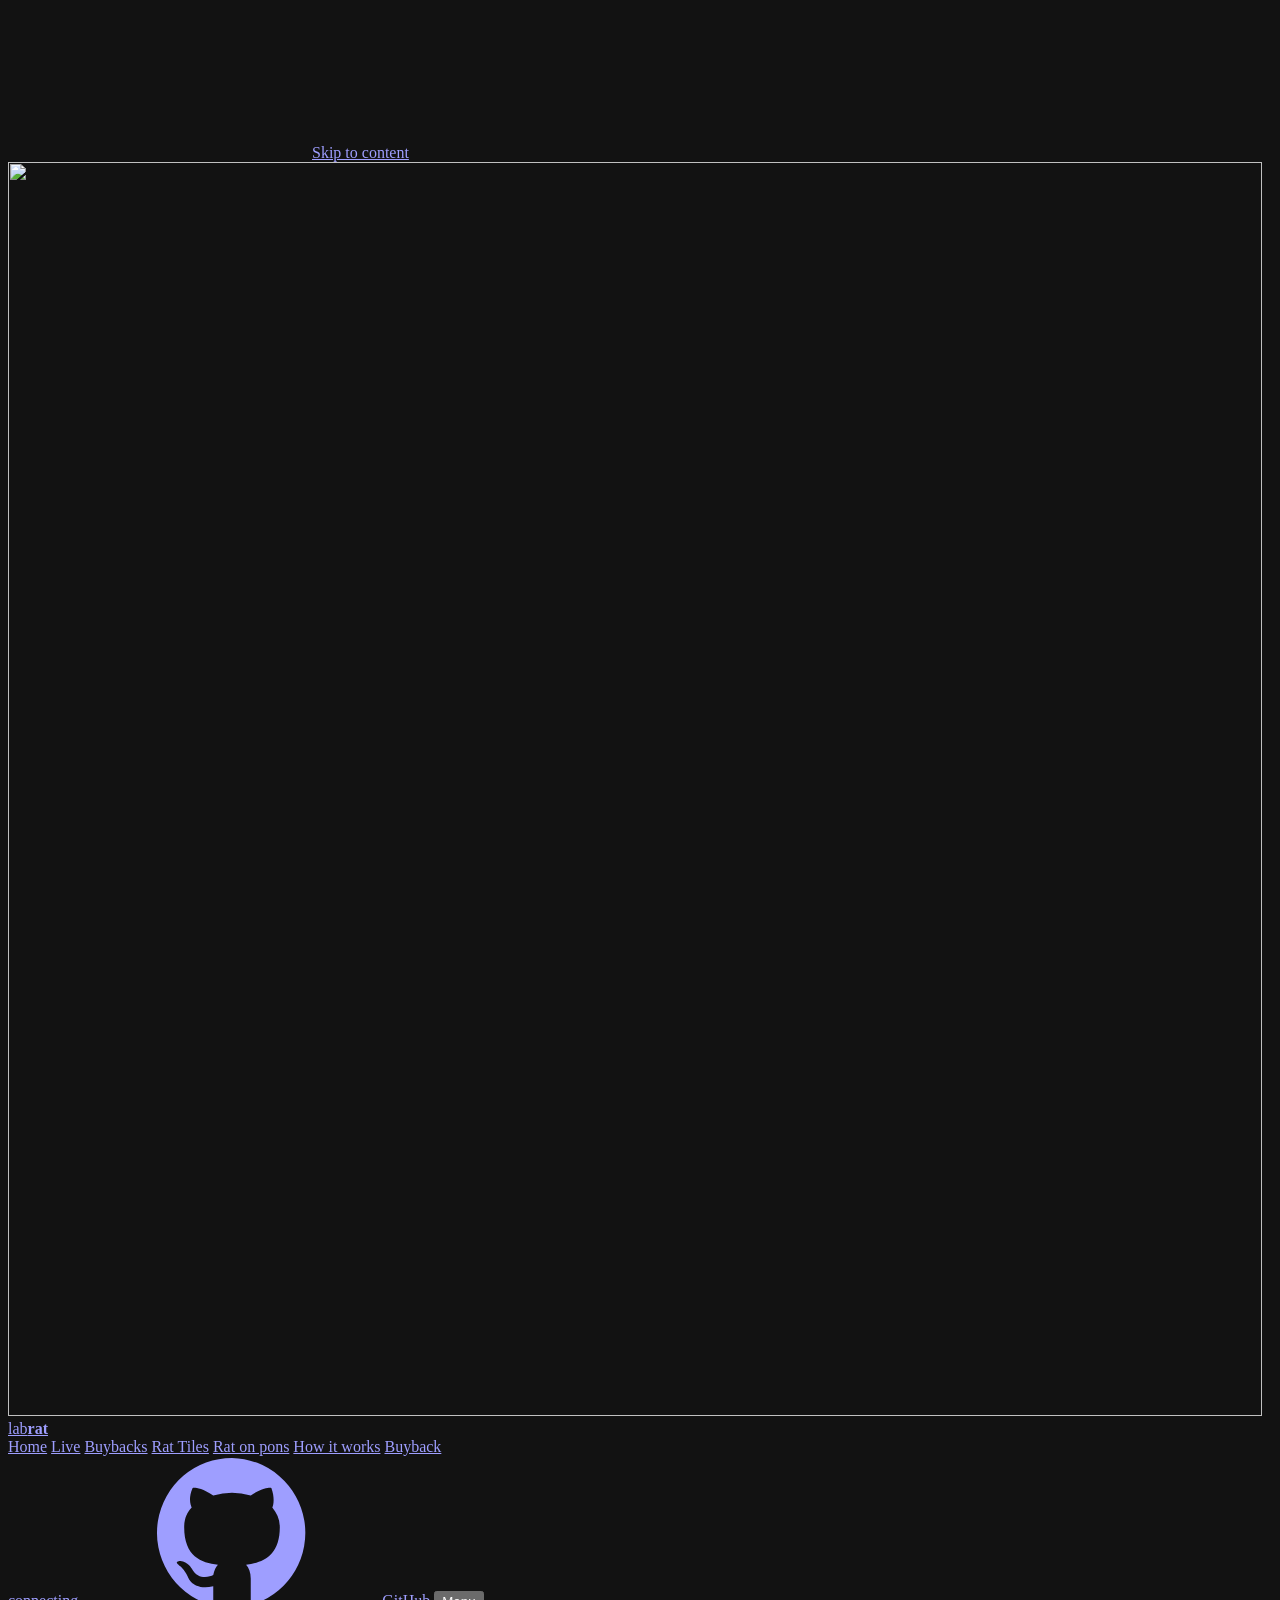
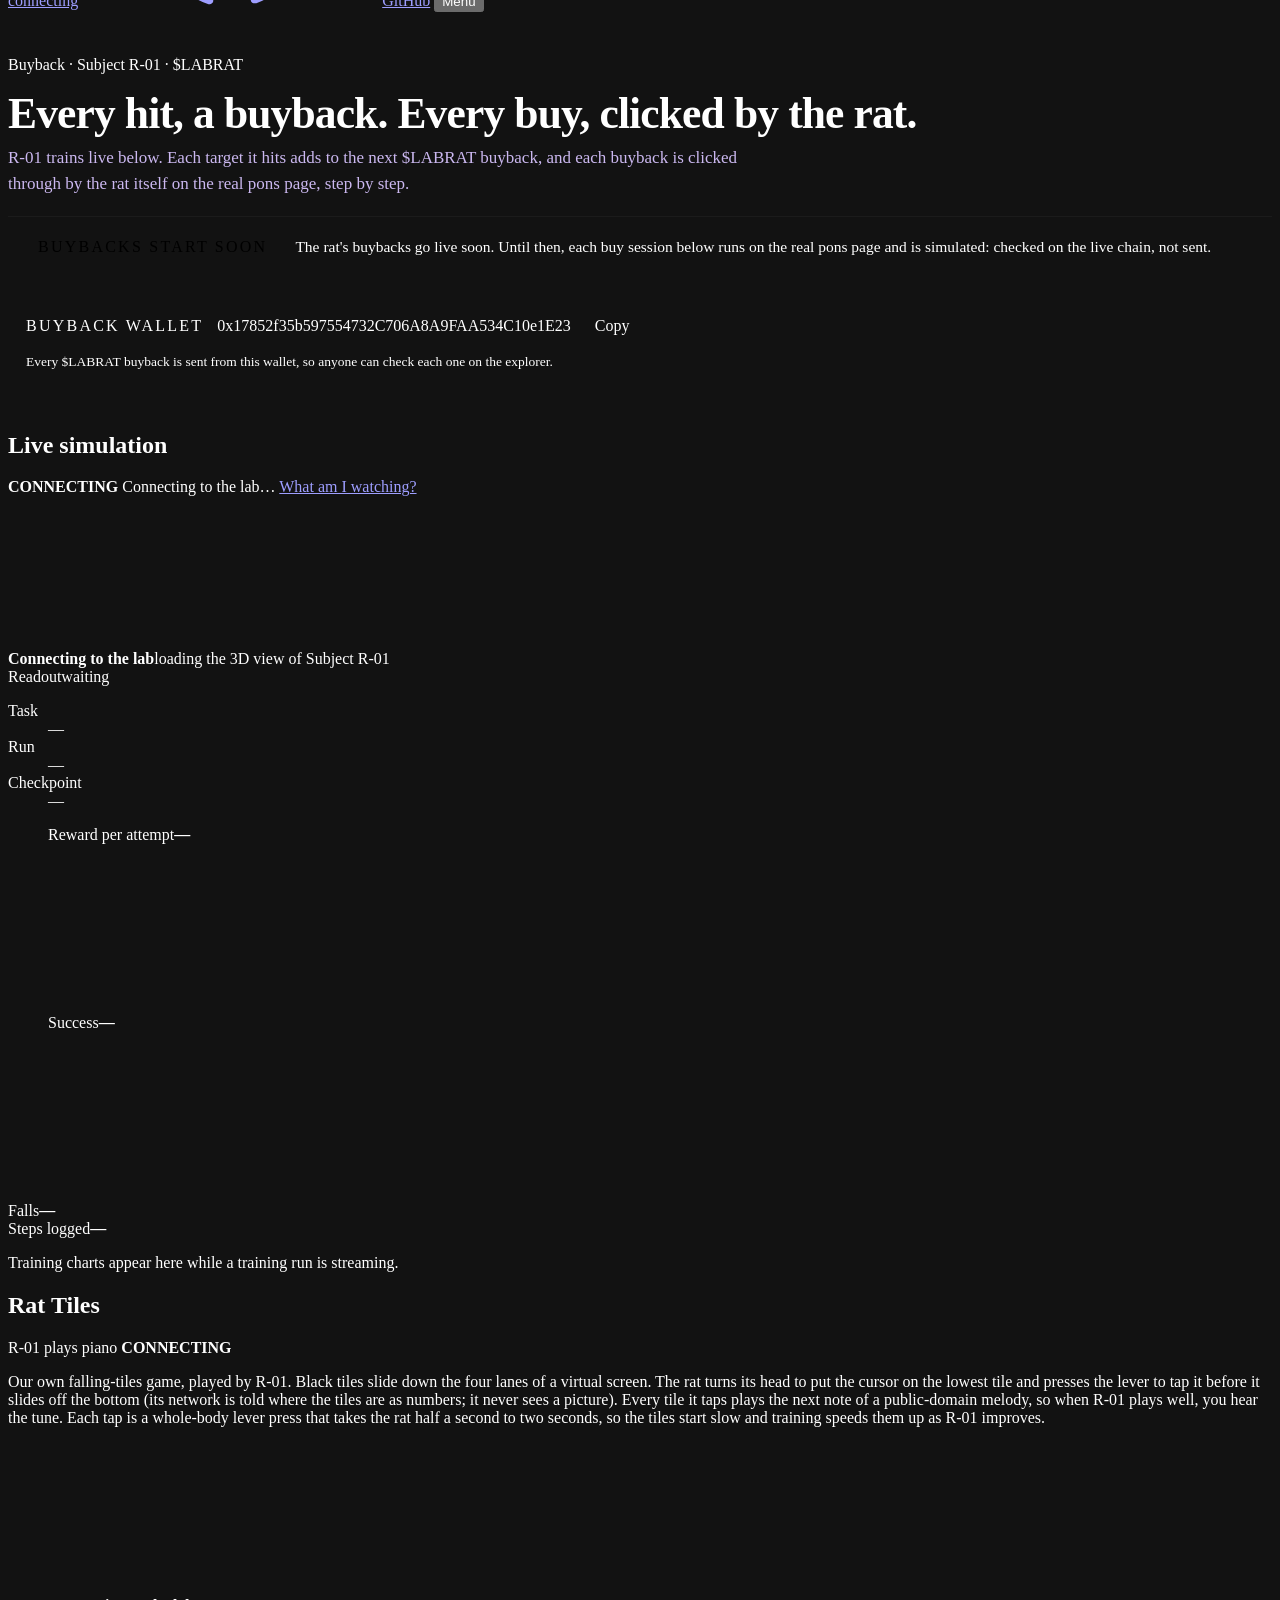
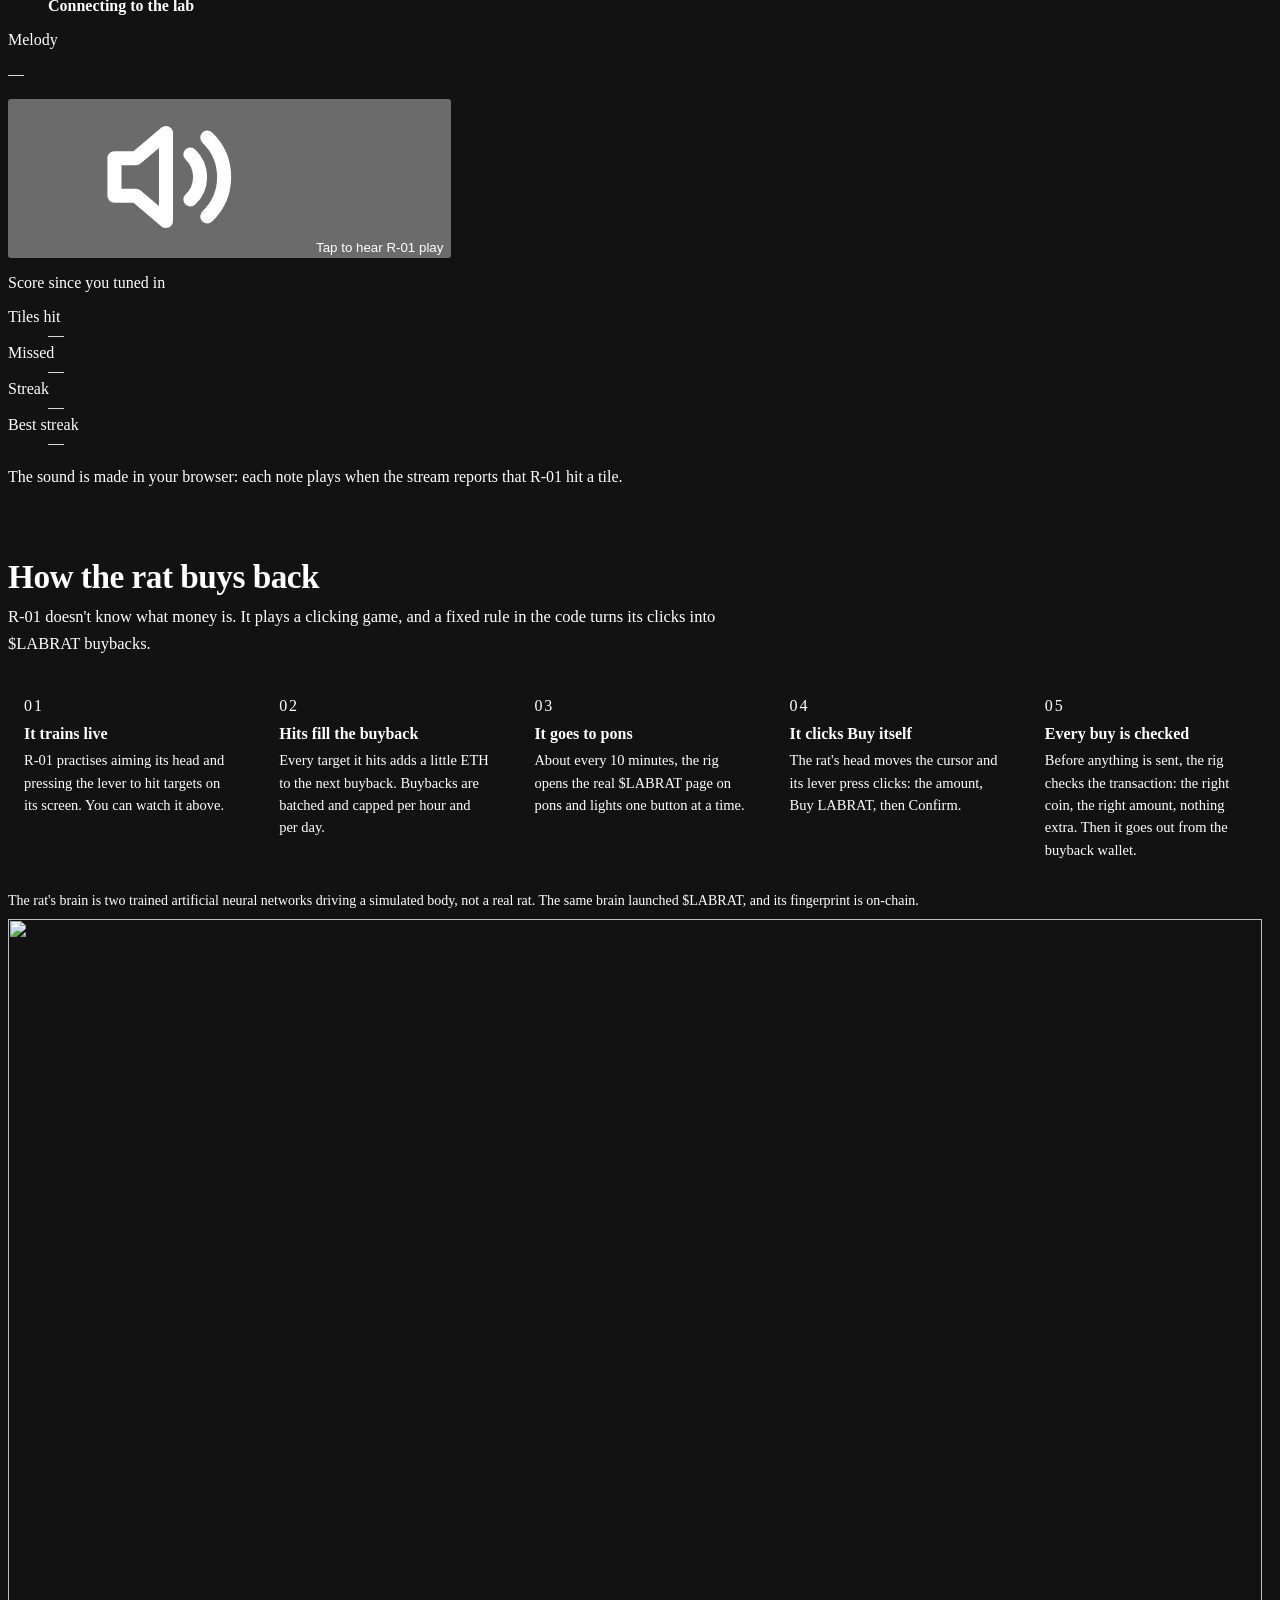
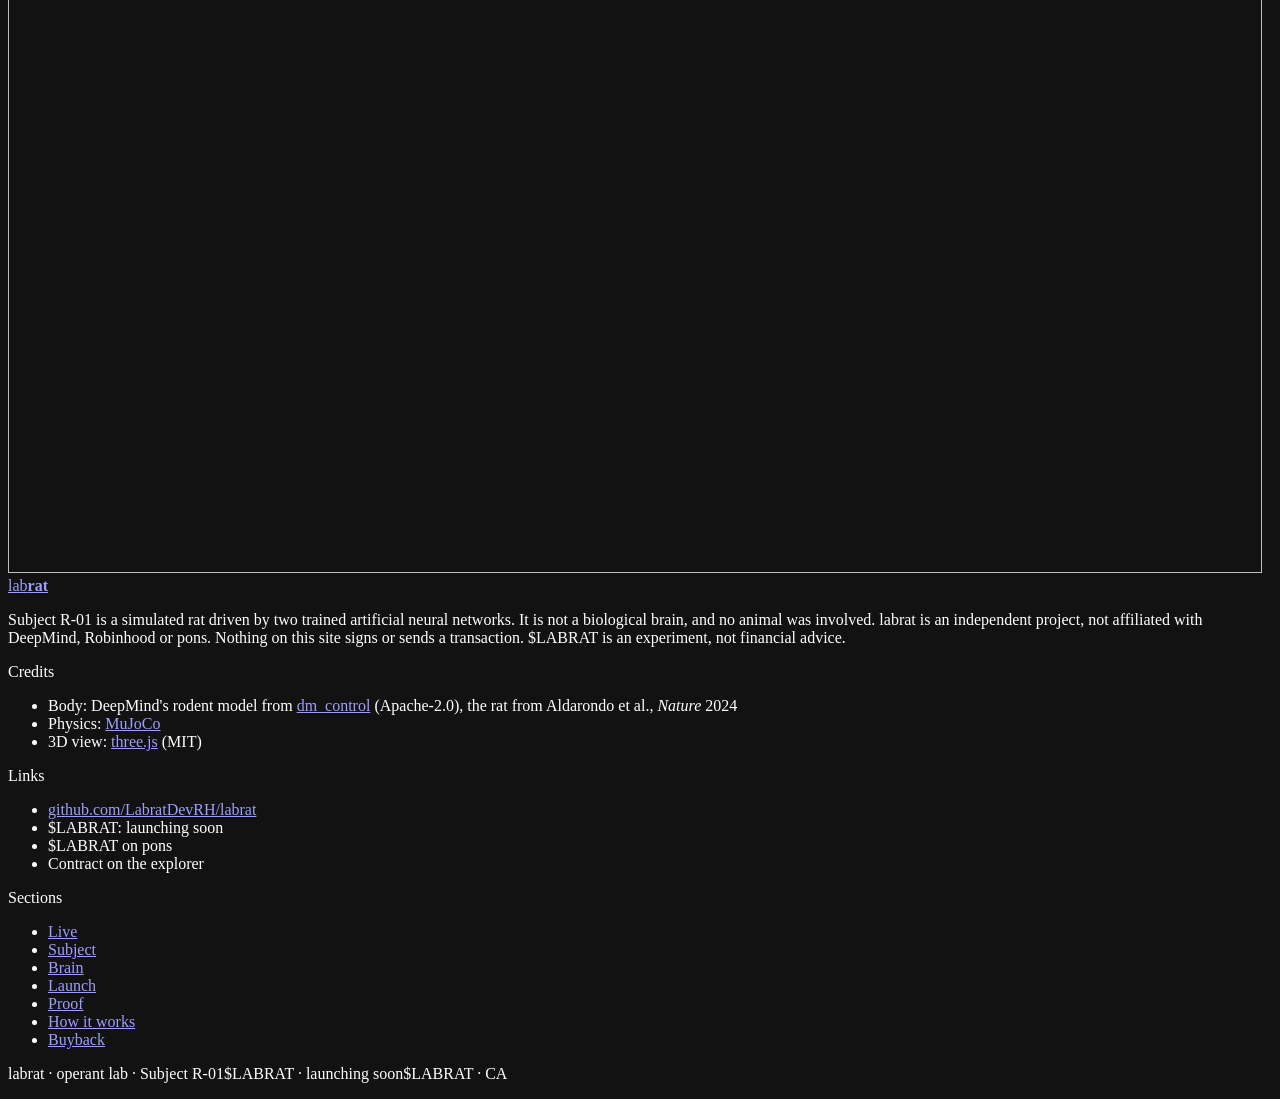
==== site/buyback/index.html @ 7616edbe "feat(site): /buyback page with the Rat Tiles piano panel The trial page becomes /buyback (vercel.jso" ====
<!doctype html>
<html lang="en">
<head>
<meta charset="utf-8">
<base href="/">
<meta name="viewport" content="width=device-width,initial-scale=1,viewport-fit=cover">
<title>labrat · buyback</title>
<meta name="description" content="Rat buybacks for $LABRAT: every target R-01 hits while it trains adds to the next buyback, and the rat clicks each buy through itself on pons. Buybacks start soon.">
<meta name="theme-color" content="#000000">
<meta name="color-scheme" content="dark">
<meta property="og:type" content="website">
<meta property="og:site_name" content="labrat">
<meta property="og:title" content="labrat · a virtual rat launches a coin">
<meta property="og:description" content="A simulated rat with a brain of two trained neural networks. Its head is the mouse, a lever press is the click. It launches $LABRAT on pons itself: every click is the rat's.">
<meta property="og:image" content="https://lab-rat.net/assets/labrat-logo.jpg">
<meta property="og:image:type" content="image/jpeg">
<meta property="og:image:width" content="1254">
<meta property="og:image:height" content="1254">
<meta property="og:image:alt" content="The labrat logo: a pixel-art rat in yellow, pink and violet on black">
<meta name="twitter:card" content="summary">
<meta name="twitter:title" content="labrat · a virtual rat launches a coin">
<meta name="twitter:description" content="A simulated rat with a brain of two trained neural networks. Its head is the mouse, a lever press is the click. It launches $LABRAT on pons itself.">
<meta name="twitter:image" content="https://lab-rat.net/assets/labrat-logo.jpg">
<meta name="twitter:image:alt" content="The labrat logo: a pixel-art rat in yellow, pink and violet on black">
<link rel="icon" href="assets/labrat-logo.jpg" type="image/jpeg">
<link rel="apple-touch-icon" href="assets/labrat-logo.jpg">
<link rel="preconnect" href="https://fonts.googleapis.com">
<link rel="preconnect" href="https://fonts.gstatic.com" crossorigin>
<link rel="stylesheet" href="https://fonts.googleapis.com/css2?family=JetBrains+Mono:wght@400;500;600;700&family=Space+Grotesk:wght@400;500;600;700&display=swap">
<link rel="stylesheet" href="css/site.css">
<script>document.documentElement.classList.add('js');</script>
<script type="importmap">
{ "imports": {
  "three": "https://cdn.jsdelivr.net/npm/three@0.160.0/build/three.module.js"
}, "integrity": {
  "https://cdn.jsdelivr.net/npm/three@0.160.0/build/three.module.js": "sha384-61S/Nu32S3E5+n+KpCOTb2eRYps6fVKm+9Gz1QBvSePFthb46f063Aa/qe/lykFZ"
} }
</script>
<link rel="modulepreload" href="js/live.js">
<link rel="modulepreload" href="https://cdn.jsdelivr.net/npm/three@0.160.0/build/three.module.js" integrity="sha384-61S/Nu32S3E5+n+KpCOTb2eRYps6fVKm+9Gz1QBvSePFthb46f063Aa/qe/lykFZ" crossorigin="anonymous">
<script src="config.js"></script>
<script src="coin.js"></script>
<script src="buyback.js"></script>
<script>/* which coin state to show before site.js fills it in: "live" only with a real contract address in coin.js */
(function () { var c = window.LABRAT_COIN;
  document.documentElement.setAttribute('data-coin', c && /^0x[0-9a-fA-F]{40}$/.test(String(c.address || '')) ? 'live' : 'soon'); })();</script>
<script type="module" src="js/site.js"></script>
<style>.trial-hd{padding-top:28px;padding-bottom:6px}.trial-h{font-size:clamp(26px,3.4vw,44px);line-height:1.08;letter-spacing:-.02em;margin:10px 0 8px}.trial-lead{max-width:760px;color:var(--dim,#cbb8f0);font-size:17px;line-height:1.55;margin:0 0 18px}</style>
<style>
.bbk-banner{display:flex;flex-wrap:wrap;align-items:center;gap:12px 16px;margin:4px 0 18px;padding:14px 18px;border-radius:var(--r);
  background:var(--glass-hi);border:1px solid var(--line);box-shadow:inset 0 1px 0 rgba(255,255,255,.04)}
.bbk-pill{font:600 12px/1 var(--mono);letter-spacing:.14em;text-transform:uppercase;color:#000;background:var(--warm);
  padding:8px 12px;border-radius:999px;white-space:nowrap}
.bbk-banner p{margin:0;color:var(--dim);font-size:15.5px;line-height:1.5;flex:1 1 380px}
.bbk-wallet{display:flex;flex-wrap:wrap;align-items:center;gap:10px 14px;margin:0 0 22px;padding:14px 18px;border-radius:var(--r);
  background:var(--glass);border:1px solid var(--line-soft)}
.bbk-k{font:600 11.5px/1 var(--mono);letter-spacing:.14em;text-transform:uppercase;color:var(--muted)}
.bbk-addr{font:500 14.5px/1.3 var(--mono);color:var(--goldy);word-break:break-all;text-decoration:none}
.bbk-addr:hover{text-decoration:underline}
.bbk-copy{font:600 12px/1 var(--mono);color:var(--ink);background:transparent;border:1px solid var(--line);border-radius:4px;
  padding:7px 10px;cursor:pointer}
.bbk-copy:hover{border-color:var(--gold)}
.bbk-note{flex:1 1 100%;margin:2px 0 0;color:var(--muted);font-size:13.5px}
.bbk-sec{padding:56px 0 10px}
.bbk-sec h2{font-size:clamp(24px,2.6vw,34px);letter-spacing:-.015em;margin:0 0 8px}
.bbk-sec .bbk-lead{max-width:780px;color:var(--dim);font-size:16.5px;line-height:1.6;margin:0 0 22px}
.bbk-steps{list-style:none;counter-reset:s;display:grid;grid-template-columns:repeat(auto-fit,minmax(210px,1fr));gap:12px;margin:0;padding:0}
.bbk-steps li{counter-increment:s;position:relative;padding:18px 16px 16px;border-radius:var(--r);background:var(--glass);border:1px solid var(--line-soft)}
.bbk-steps li::before{content:counter(s,decimal-leading-zero);display:block;font:600 12px/1 var(--mono);letter-spacing:.12em;color:var(--gold);margin-bottom:10px}
.bbk-steps b{display:block;color:var(--ink);font-size:16px;margin-bottom:6px}
.bbk-steps span{color:var(--dim);font-size:14.5px;line-height:1.55}
.bbk-fine{margin:16px 0 0;color:var(--muted);font-size:14px}
.bbk-piano{display:grid;grid-template-columns:minmax(0,1.2fr) minmax(0,1fr);gap:18px;align-items:stretch}
.bbk-card{padding:18px;border-radius:var(--r);background:var(--glass);border:1px solid var(--line-soft)}
.bbk-card p{margin:0 0 10px;color:var(--dim);font-size:15px;line-height:1.6}
.bbk-lanes{display:grid;grid-template-columns:repeat(4,1fr);gap:6px;height:180px}
.bbk-lanes i{position:relative;border-radius:4px;background:rgba(255,255,255,.03);border:1px solid var(--line-soft);overflow:hidden}
.bbk-lanes i::after{content:"";position:absolute;left:8%;right:8%;height:34%;border-radius:3px;background:#0b0714;
  border:1px solid var(--magenta);box-shadow:0 0 0 1px rgba(214,12,148,.25)}
.bbk-lanes i:nth-child(1)::after{top:8%}.bbk-lanes i:nth-child(2)::after{top:48%}.bbk-lanes i:nth-child(3)::after{top:26%}.bbk-lanes i:nth-child(4)::after{top:62%}
.bbk-soon{display:inline-block;margin-top:6px;font:600 11.5px/1 var(--mono);letter-spacing:.14em;text-transform:uppercase;color:var(--gold)}
@media (max-width:760px){.bbk-piano{grid-template-columns:1fr}.bbk-lanes{height:130px}}
</style>
</head>
<body>

<!-- shared drawing defs: the logo-palette gradients and the icons (kept out of layout, not display:none, so gradients resolve) -->
<svg class="defs" aria-hidden="true" focusable="false">
  <defs>
    <linearGradient id="g-mark" x1="0" y1="0" x2="1" y2="0">
      <stop offset="0" stop-color="#8808B5"/><stop offset=".35" stop-color="#D60C94"/>
      <stop offset=".65" stop-color="#EA3560"/><stop offset="1" stop-color="#F5AC29"/></linearGradient>
    <linearGradient id="g-ramp" x1="0" y1="0" x2="1" y2="0">
      <stop offset="0" stop-color="#4B04C4"/><stop offset=".22" stop-color="#8808B5"/><stop offset=".45" stop-color="#D60C94"/>
      <stop offset=".62" stop-color="#EA3560"/><stop offset=".78" stop-color="#E86E3D"/><stop offset=".9" stop-color="#F5AC29"/>
      <stop offset="1" stop-color="#FCF010"/></linearGradient>
    <linearGradient id="g-gold" x1="0" y1="0" x2="1" y2="0">
      <stop offset="0" stop-color="#E86E3D"/><stop offset=".55" stop-color="#F5AC29"/><stop offset="1" stop-color="#FCF010"/></linearGradient>
    <radialGradient id="g-glow"><stop offset="0" stop-color="#FFF40F" stop-opacity=".9"/><stop offset=".35" stop-color="#F5AC29" stop-opacity=".45"/>
      <stop offset="1" stop-color="#E86E3D" stop-opacity="0"/></radialGradient>
    <radialGradient id="g-glow-m"><stop offset="0" stop-color="#D60C94" stop-opacity=".7"/><stop offset="1" stop-color="#8808B5" stop-opacity="0"/></radialGradient>
    <symbol id="i-ext" viewBox="0 0 16 16"><path d="M6 3h7v7M13 3 4 12" fill="none" stroke="currentColor" stroke-width="1.6" stroke-linecap="round" stroke-linejoin="round"/></symbol>
    <symbol id="i-gh" viewBox="0 0 16 16"><path fill="currentColor" d="M8 .2a8 8 0 0 0-2.5 15.6c.4 0 .5-.2.5-.4v-1.5c-2.2.5-2.7-1-2.7-1-.4-.9-.9-1.2-.9-1.2-.7-.5.1-.5.1-.5.8.1 1.2.8 1.2.8.7 1.3 1.9.9 2.3.7.1-.5.3-.9.5-1.1-1.8-.2-3.6-.9-3.6-4 0-.9.3-1.6.8-2.1-.1-.2-.4-1 .1-2.1 0 0 .7-.2 2.2.8a7.4 7.4 0 0 1 4 0c1.5-1 2.2-.8 2.2-.8.4 1.1.2 1.9.1 2.1.5.6.8 1.3.8 2.1 0 3.1-1.9 3.8-3.6 4 .3.3.5.8.5 1.5v2.2c0 .2.1.5.6.4A8 8 0 0 0 8 .2Z"/></symbol>
    <symbol id="i-copy" viewBox="0 0 16 16"><g fill="none" stroke="currentColor" stroke-width="1.5"><rect x="5.5" y="5.5" width="8" height="8" rx="1.5"/><path d="M10.5 5.5V3.9c0-.8-.6-1.4-1.4-1.4H3.9c-.8 0-1.4.6-1.4 1.4v5.2c0 .8.6 1.4 1.4 1.4h1.6"/></g></symbol>
    <symbol id="i-check" viewBox="0 0 16 16"><path d="m3.5 8.4 2.9 2.9 6.1-6.6" fill="none" stroke="currentColor" stroke-width="2" stroke-linecap="round" stroke-linejoin="round"/></symbol>
    <symbol id="i-sound" viewBox="0 0 16 16"><g fill="none" stroke="currentColor" stroke-width="1.5" stroke-linecap="round" stroke-linejoin="round"><path d="M2.5 6h2.3L8 3.3v9.4L4.8 10H2.5z"/><path d="M10.6 5.6a3.3 3.3 0 0 1 0 4.8M12.4 3.8a5.8 5.8 0 0 1 0 8.4"/></g></symbol>
  </defs>
</svg>

<a class="skip" href="/buyback#main">Skip to content</a>

<div class="sky" aria-hidden="true"><i class="neb n1"></i><i class="neb n2"></i><i class="neb n3"></i><i class="stars"></i></div>

<header class="nav" id="nav">
  <div class="nav-in">
    <a class="brand" href="/" aria-label="labrat, home">
      <img class="brand-mark" src="assets/labrat-logo.jpg" width="1254" height="1254" alt="" decoding="async">
      <span class="brand-word">lab<b>rat</b></span>
    </a>
    <nav class="links" id="links" aria-label="Sections">
      <a href="/">Home</a>
      <a href="/buyback#live">Live</a>
      <a href="/buyback#buybacks">Buybacks</a>
      <a href="/buyback#piano">Rat Tiles</a>
      <a href="/buyback#rat-on-pons">Rat on pons</a>
      <a href="/buyback#how">How it works</a>
      <a href="/buyback" aria-current="page">Buyback</a>
    </nav>
    <a class="nav-status conn" id="nav-status" href="/buyback#live" title="Status of the live panel"><i></i><span id="nav-status-t">connecting</span></a>
    <a class="nav-gh" href="https://github.com/LabratDevRH/labrat" target="_blank" rel="noopener"><svg aria-hidden="true"><use href="#i-gh"/></svg><span>GitHub</span></a>
    <button class="menu" id="menu" type="button" aria-expanded="false" aria-controls="links"><span class="menu-bars" aria-hidden="true"><i></i><i></i></span><span class="sr">Menu</span></button>
  </div>
</header>

<main id="main">
<section class="hero trial" id="top">
  <div class="wrap wide trial-hd">
    <p class="eyebrow"><span class="dot"></span>Buyback &middot; Subject R-01 &middot; $LABRAT</p>
    <h1 class="trial-h">Every hit, a buyback. Every buy, clicked by the rat.</h1>
    <p class="trial-lead">R-01 trains live below. Each target it hits adds to the next $LABRAT buyback, and each buyback is clicked through by the rat itself on the real pons page, step by step.</p>
    <div class="bbk-banner" role="status">
      <span class="bbk-pill">Buybacks start soon</span>
      <p>The rat's buybacks go live soon. Until then, each buy session below runs on the real pons page and is simulated: checked on the live chain, not sent.</p>
    </div>
    <div class="bbk-wallet" id="wallet">
      <span class="bbk-k">Buyback wallet</span>
      <a class="bbk-addr" href="https://robinhoodchain.blockscout.com/address/0x17852f35b597554732C706A8A9FAA534C10e1E23" target="_blank" rel="noopener">0x17852f35b597554732C706A8A9FAA534C10e1E23</a>
      <button class="bbk-copy" type="button" data-copy="0x17852f35b597554732C706A8A9FAA534C10e1E23">Copy</button>
      <p class="bbk-note">Every $LABRAT buyback is sent from this wallet, so anyone can check each one on the explorer.</p>
    </div>
  </div>

  <!-- the live panel: js/live.js renders the 3D view into #live-view; site.js owns the badge, readout and charts -->
  <div class="wrap wide">
    <section class="live-panel reveal" id="live" aria-labelledby="live-title" data-mode="connecting">
      <h2 class="sr" id="live-title">Live simulation</h2>
      <div class="live-bar">
        <span class="badge conn" id="badge"><i aria-hidden="true"></i><b id="badge-t">CONNECTING</b></span>
        <span class="live-label" id="live-label" aria-live="polite">Connecting to the lab&hellip;</span>
        <a class="live-help" href="/#watching">What am I watching?</a>
      </div>
      <div class="live-body">
        <div class="stage" id="stage">
          <div class="live-view" id="live-view"></div>
          <div class="ph" id="live-ph">
            <canvas id="ph-canvas" aria-hidden="true"></canvas>
            <div class="ph-t"><b id="ph-title">Connecting to the lab</b><span id="ph-sub">loading the 3D view of Subject R-01</span></div>
          </div>
          <span class="brk" aria-hidden="true"></span>
        </div>
        <aside class="hud" id="hud" aria-label="Training readout">
          <div class="hud-hd"><span class="hud-k">Readout</span><span class="hud-mode" id="hud-mode">waiting</span></div>
          <dl class="hud-kv">
            <div><dt>Task</dt><dd id="h-task">&mdash;</dd></div>
            <div><dt>Run</dt><dd id="h-run" class="mono">&mdash;</dd></div>
            <div><dt id="h-steps-k">Checkpoint</dt><dd id="h-steps" class="mono">&mdash;</dd></div>
          </dl>
          <figure class="chart" id="c-reward">
            <figcaption><span class="c-l">Reward per attempt</span><b class="c-v">&mdash;</b></figcaption>
            <div class="c-box"><canvas role="img" aria-label="Reward per practice attempt over training steps"></canvas><div class="c-tip" hidden></div></div>
          </figure>
          <figure class="chart" id="c-success">
            <figcaption><span class="c-l">Success</span><b class="c-v">&mdash;</b></figcaption>
            <div class="c-box"><canvas role="img" aria-label="Success over training steps"></canvas><div class="c-tip" hidden></div></div>
          </figure>
          <div class="hud-foot">
            <div class="hud-stat"><span>Falls</span><b id="h-falls">&mdash;</b></div>
            <div class="hud-stat"><span>Steps logged</span><b id="h-logged">&mdash;</b></div>
          </div>
          <p class="hud-note" id="hud-note">Training charts appear here while a training run is streaming.</p>
        </aside>
      </div>
    </section>
  </div>

  <!-- Rat Tiles: R-01 plays piano (site.js draws the board from the relay's "tiles" / "tile" messages of a training run
       whose task is "tiles", and plays each hit's note only after the viewer taps "Tap to hear") -->
  <div class="wrap wide">
    <section class="rt" id="piano" aria-labelledby="rt-title" data-state="connecting">
      <div class="bb-bar">
        <h2 class="bb-title" id="rt-title">Rat Tiles</h2>
        <span class="rt-kicker">R-01 plays piano</span>
        <span class="badge conn" id="rt-badge"><i aria-hidden="true"></i><b id="rt-badge-t">CONNECTING</b></span>
        <span class="bb-conn" id="rt-conn"></span>
      </div>
      <p class="bb-rule">Our own falling-tiles game, played by R-01. Black tiles slide down the four lanes of a virtual screen. The rat turns its head to put the cursor on the lowest tile and presses the lever to tap it before it slides off the bottom (its network is told where the tiles are as numbers; it never sees a picture). Every tile it taps plays the next note of a public-domain melody, so when R-01 plays well, you hear the tune. Each tap is a whole-body lever press that takes the rat half a second to two seconds, so the tiles start slow and training speeds them up as R-01 improves.<span id="rt-bb" hidden> Every tile R-01 taps also counts as a hit toward the $LABRAT buybacks.</span></p>
      <div class="rt-body">
        <figure class="rt-board">
          <div class="rt-screen" id="rt-screen">
            <canvas id="rt-canvas" role="img" aria-label="The Rat Tiles board: four lanes of falling tiles and R-01's cursor"></canvas>
            <div class="rt-empty" id="rt-empty"><b id="rt-empty-t">Connecting to the lab</b><span id="rt-empty-s"></span></div>
          </div>
          <figcaption class="rt-cap" id="rt-cap"></figcaption>
        </figure>
        <aside class="rt-side" aria-label="Now playing">
          <div>
            <p class="rp-k" id="rt-song-k">Melody</p>
            <p class="rt-song" id="rt-song">&mdash;</p>
            <p class="rt-comp"><span id="rt-composer"></span><span class="rt-pd" id="rt-pd" hidden>public domain</span></p>
          </div>
          <div>
            <div class="rt-notes" id="rt-notes" aria-hidden="true"></div>
            <p class="rt-notes-t" id="rt-notes-t"></p>
          </div>
          <div class="rt-sound">
            <button class="btn primary rt-listen" id="rt-listen" type="button"><svg class="lead-ic" aria-hidden="true"><use href="#i-sound"/></svg>Tap to hear R-01 play</button>
            <button class="btn rt-mute" id="rt-mute" type="button" aria-pressed="false" hidden><svg class="lead-ic" aria-hidden="true"><use href="#i-sound"/></svg><span>Sound on</span></button>
          </div>
          <div>
            <p class="rp-k">Score since you tuned in</p>
            <dl class="bb-kv rt-kv">
              <div><dt>Tiles hit</dt><dd id="rt-hits">&mdash;</dd></div>
              <div><dt>Missed</dt><dd id="rt-miss">&mdash;</dd></div>
              <div><dt>Streak</dt><dd id="rt-streak">&mdash;</dd></div>
              <div><dt>Best streak</dt><dd id="rt-best">&mdash;</dd></div>
            </dl>
          </div>
          <p class="rt-sub" id="rt-sub"></p>
          <p class="bb-note" id="rt-note">The sound is made in your browser: each note plays when the stream reports that R-01 hit a tile.</p>
        </aside>
      </div>
    </section>
  </div>

  <!-- rat buybacks panel (buyback.js, site.js) -->
  <div class="wrap wide" id="bb-wrap" hidden>
    <section class="bb" id="buybacks" aria-labelledby="bb-title">
      <div class="bb-bar">
        <h2 class="bb-title" id="bb-title">Rat buybacks</h2>
        <span class="bb-mode" id="bb-mode">Simulated</span>
        <span class="bb-mode dry" id="bb-test" hidden>Test stream</span>
        <span class="bb-conn" id="bb-conn">loading</span>
      </div>
      <p class="bb-rule">Every target the rat hits during live training adds <b id="bb-per">a small amount of ETH</b> to the next $LABRAT buyback, funded by the coin's trading fees. Buybacks are batched and capped per hour and per day.<span id="bb-lever" hidden> In the lever task, each clean press counts as a hit.</span> The rule is fixed in code; the rat's hits trigger it.</p>
      <dl class="bb-kv">
        <div><dt>Hits counted</dt><dd id="bb-hits">&mdash;</dd></div>
        <div><dt>Pending</dt><dd id="bb-pending">&mdash;</dd></div>
        <div><dt id="bb-buys-k">Simulated buys</dt><dd id="bb-buys">&mdash;</dd></div>
        <div><dt id="bb-out-k">LABRAT (simulated)</dt><dd id="bb-out">&mdash;</dd></div>
      </dl>
      <p class="bb-split" id="bb-split"></p>
      <ol class="bb-list" id="bb-list" aria-label="Recent buybacks"></ol>
      <p class="bb-note" id="bb-note"></p>
    </section>
  </div>

  <!-- the rat on pons: each buyback clicked through by the rat on the real pons page (site.js; frames via the relay's
       pons channel). Hidden until there is a session to show. -->
  <div class="wrap wide" id="rp-wrap" hidden>
    <section class="rp" id="rat-on-pons" aria-labelledby="rp-title" data-state="connecting">
      <div class="bb-bar">
        <h2 class="bb-title" id="rp-title">Rat on pons</h2>
        <span class="badge conn" id="rp-badge"><i aria-hidden="true"></i><b id="rp-badge-t">CONNECTING</b></span>
        <span class="bb-mode dry" id="rp-sim">Simulated</span>
        <span class="bb-conn" id="rp-conn"></span>
      </div>
      <p class="bb-rule">For each buyback, R-01 clicks through the buy itself on the $LABRAT page on pons. The rig lights one target at a time, the rat steers the cursor onto it with its head, and a lever press clicks; presses off the target are ignored. After the rat clicks the amount field, the rig types the batch amount. Wallet details on the page are hidden in this stream.</p>
      <div class="rp-body">
        <figure class="rp-screen" id="rp-screen">
          <canvas id="rp-canvas" width="1280" height="900" role="img" aria-label="The pons page as the rat works through the buy"></canvas>
          <div class="rp-empty" id="rp-empty"><b id="rp-empty-t">Opening the $LABRAT page on pons</b><span id="rp-empty-s">the first frame appears in a moment</span></div>
          <figcaption class="rp-cap" id="rp-cap" hidden></figcaption>
          <span class="rp-now" id="rp-now" aria-hidden="true" hidden></span>
        </figure>
        <aside class="rp-side" aria-label="Buy session">
          <p class="rp-k" id="rp-k">Buy session</p>
          <div aria-live="polite">
            <p class="rp-target" id="rp-target">&mdash;</p>
            <p class="rp-phase" id="rp-phase"></p>
          </div>
          <ol class="rp-steps" id="rp-steps" aria-label="Targets in this session"></ol>
          <dl class="bb-kv rp-kv">
            <div><dt id="rp-amt-k">Buy size</dt><dd id="rp-amt">&mdash;</dd></div>
            <div><dt id="rp-out-k">LABRAT (simulated)</dt><dd id="rp-out">&mdash;</dd></div>
            <div><dt>Transaction checks</dt><dd id="rp-checks">&mdash;</dd></div>
            <div><dt>Rat's clicks</dt><dd id="rp-clicks">&mdash;</dd></div>
          </dl>
          <p class="rp-next" id="rp-next" hidden></p>
          <p class="bb-note rp-note" id="rp-note"></p>
        </aside>
      </div>
    </section>
  </div>
</section>

<section class="bbk-sec" id="how" aria-labelledby="how-h">
  <div class="wrap wide">
    <h2 id="how-h">How the rat buys back</h2>
    <p class="bbk-lead">R-01 doesn't know what money is. It plays a clicking game, and a fixed rule in the code turns its clicks into $LABRAT buybacks.</p>
    <ol class="bbk-steps">
      <li><b>It trains live</b><span>R-01 practises aiming its head and pressing the lever to hit targets on its screen. You can watch it above.</span></li>
      <li><b>Hits fill the buyback</b><span>Every target it hits adds a little ETH to the next buyback. Buybacks are batched and capped per hour and per day.</span></li>
      <li><b>It goes to pons</b><span>About every 10 minutes, the rig opens the real $LABRAT page on pons and lights one button at a time.</span></li>
      <li><b>It clicks Buy itself</b><span>The rat's head moves the cursor and its lever press clicks: the amount, Buy LABRAT, then Confirm.</span></li>
      <li><b>Every buy is checked</b><span>Before anything is sent, the rig checks the transaction: the right coin, the right amount, nothing extra. Then it goes out from the buyback wallet.</span></li>
    </ol>
    <p class="bbk-fine">The rat's brain is two trained artificial neural networks driving a simulated body, not a real rat. The same brain launched $LABRAT, and its fingerprint is on-chain.</p>
  </div>
</section>

</main>

<!-- ================================================================ FOOTER -->
<footer class="foot">
  <div class="wrap">
    <div class="foot-top">
      <a class="brand big" href="/" aria-label="labrat, home">
        <img class="brand-mark" src="assets/labrat-logo.jpg" width="1254" height="1254" alt="" loading="lazy" decoding="async">
        <span class="brand-word">lab<b>rat</b></span>
      </a>
      <p class="foot-honest">Subject R-01 is a simulated rat driven by two trained artificial neural networks. It is not a biological brain, and no animal was involved. labrat is an independent project, not affiliated with DeepMind, Robinhood or pons. Nothing on this site signs or sends a transaction. $LABRAT is an experiment, not financial advice.</p>
    </div>
    <div class="foot-cols">
      <div>
        <p class="foot-k">Credits</p>
        <ul>
          <li>Body: DeepMind's rodent model from <a href="https://github.com/google-deepmind/dm_control" target="_blank" rel="noopener">dm_control</a> (Apache-2.0), the rat from Aldarondo et al., <i>Nature</i> 2024</li>
          <li>Physics: <a href="https://mujoco.org" target="_blank" rel="noopener">MuJoCo</a></li>
          <li>3D view: <a href="https://threejs.org" target="_blank" rel="noopener">three.js</a> (MIT)</li>
        </ul>
      </div>
      <div>
        <p class="foot-k">Links</p>
        <ul>
          <li><a href="https://github.com/LabratDevRH/labrat" target="_blank" rel="noopener">github.com/LabratDevRH/labrat</a></li>
          <li class="if-soon">$LABRAT: launching soon</li>
          <li class="if-live"><a class="js-pons" target="_blank" rel="noopener">$LABRAT on pons</a></li>
          <li class="if-live"><a class="js-explorer" target="_blank" rel="noopener">Contract on the explorer</a></li>
        </ul>
      </div>
      <div>
        <p class="foot-k">Sections</p>
        <ul class="foot-nav">
          <li><a href="/#live">Live</a></li><li><a href="/#subject">Subject</a></li><li><a href="/#brain">Brain</a></li>
          <li><a href="/#launch">Launch</a></li><li><a href="/#proof">Proof</a></li><li><a href="/buyback#how">How it works</a></li><li><a href="/buyback">Buyback</a></li>
        </ul>
      </div>
    </div>
    <p class="foot-base"><span>labrat &middot; operant lab &middot; Subject R-01</span><span class="mono if-soon">$LABRAT &middot; launching soon</span><span class="mono if-live">$LABRAT &middot; CA <span class="js-addr-short"></span></span></p>
  </div>
</footer>

<script>document.querySelectorAll('[data-copy]').forEach(function (b) { b.addEventListener('click', function () {
  var v = b.getAttribute('data-copy'); (navigator.clipboard ? navigator.clipboard.writeText(v) : Promise.reject()).then(function () {
    b.textContent = 'Copied'; setTimeout(function () { b.textContent = 'Copy'; }, 1500); }, function () {}); }); });</script>
</body>
</html>
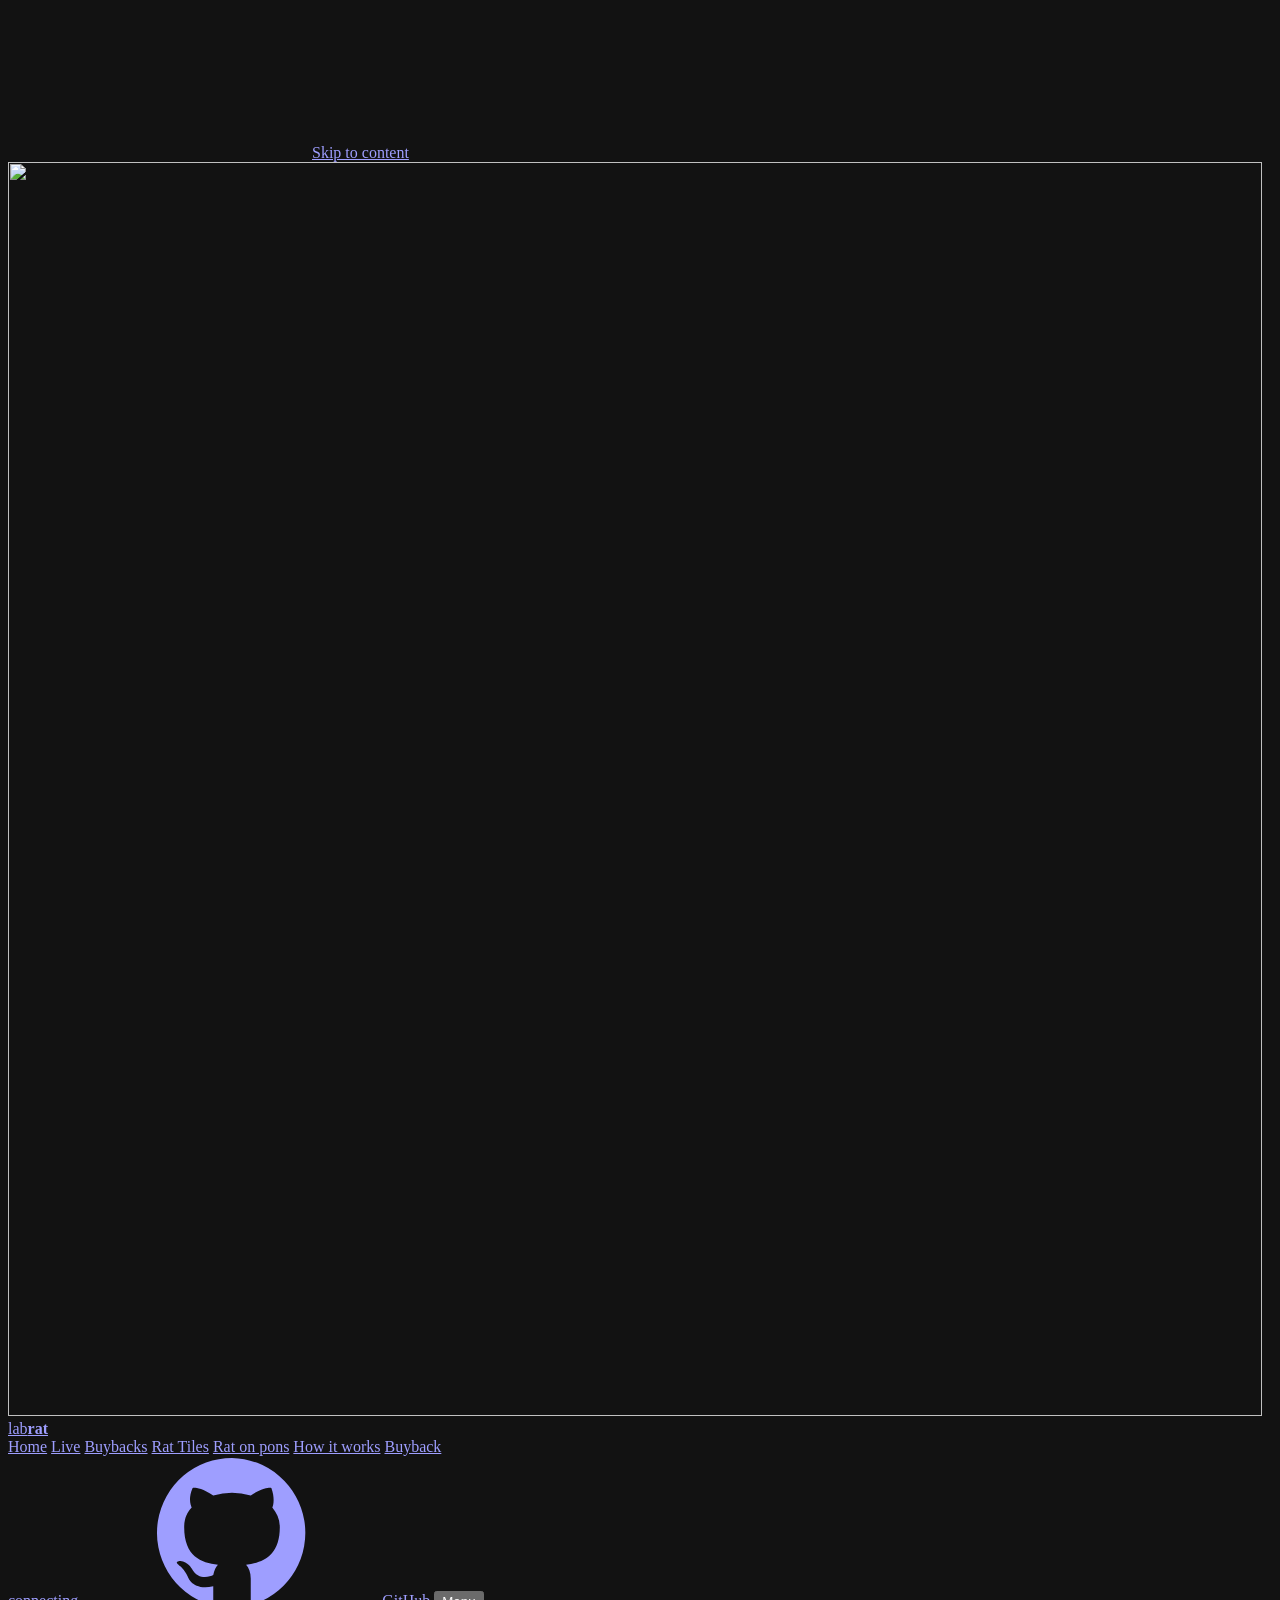
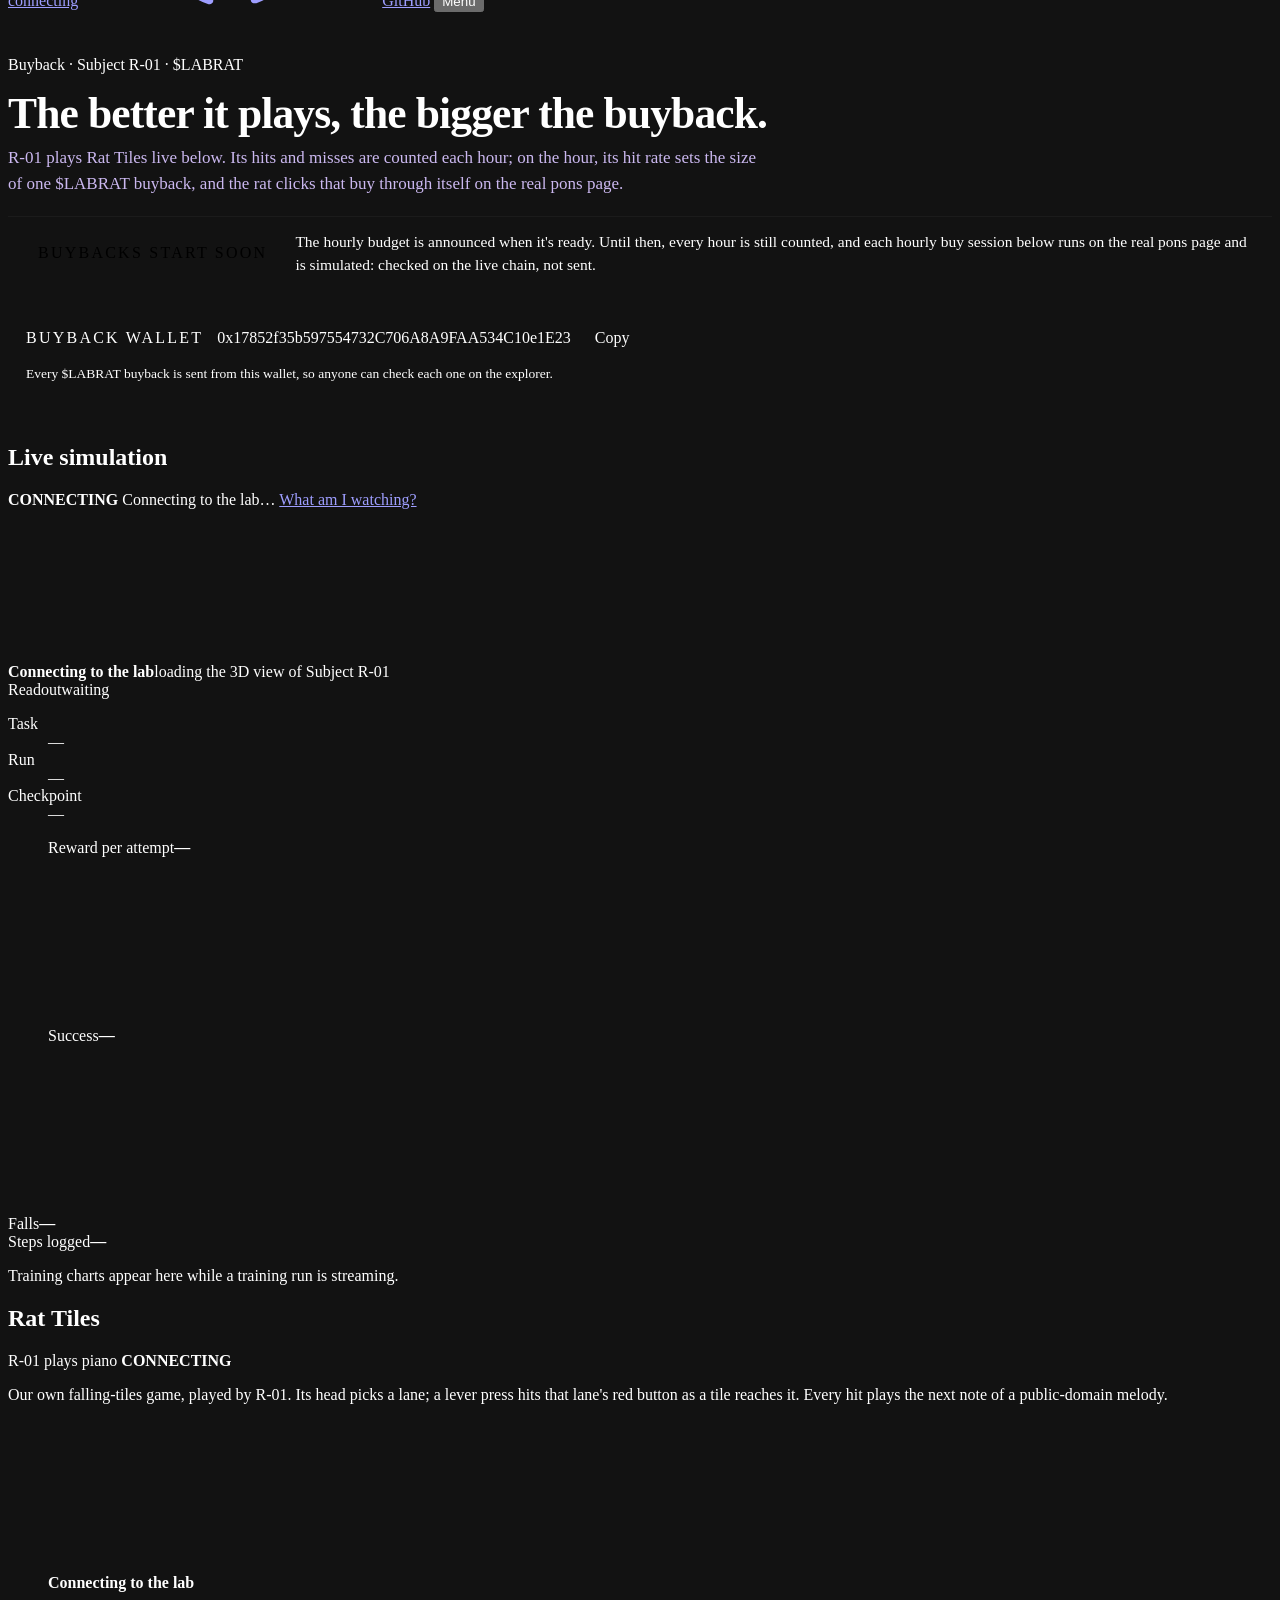
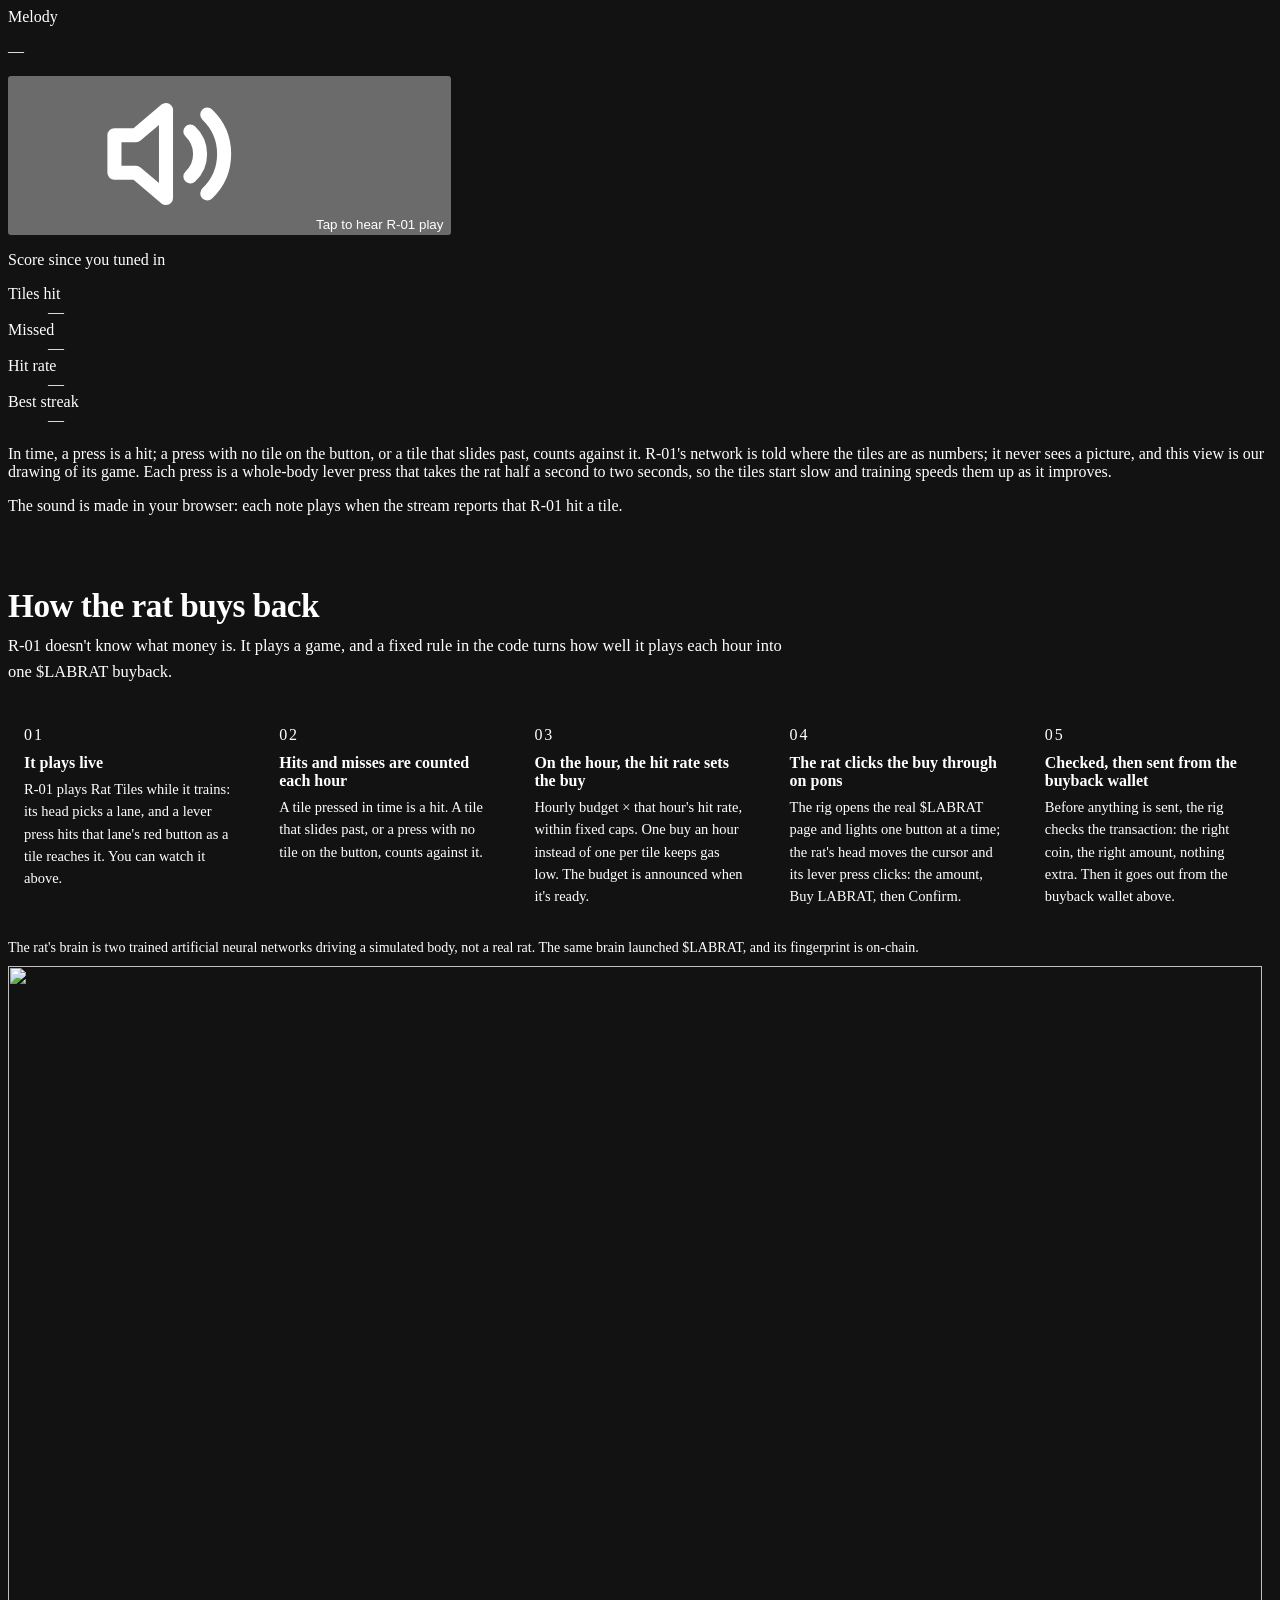
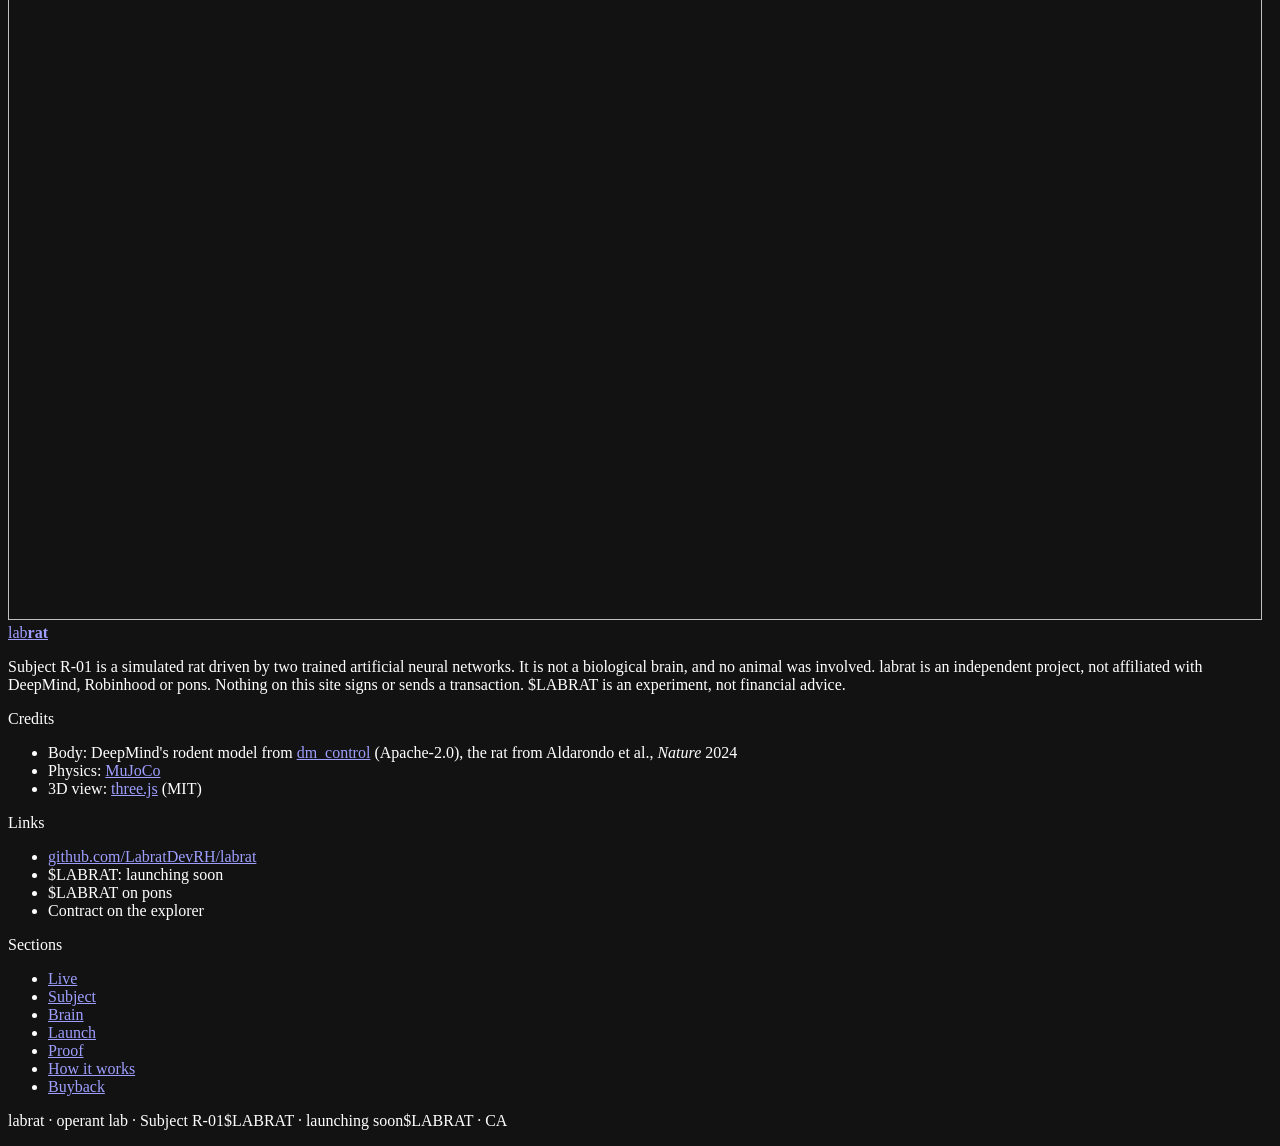
==== commit e8e89a91: "feat(site): Rat Tiles runway graphics and hourly buyback panel The Rat Tiles board is redrawn as a g" ====
--- a/site/buyback/index.html
+++ b/site/buyback/index.html
@@ -5,7 +5,7 @@
 <base href="/">
 <meta name="viewport" content="width=device-width,initial-scale=1,viewport-fit=cover">
 <title>labrat · buyback</title>
-<meta name="description" content="Rat buybacks for $LABRAT: every target R-01 hits while it trains adds to the next buyback, and the rat clicks each buy through itself on pons. Buybacks start soon.">
+<meta name="description" content="Rat buybacks for $LABRAT: one buyback an hour, sized by R-01's hit rate at Rat Tiles that hour, and the rat clicks each buy through itself on pons. Buybacks start soon.">
 <meta name="theme-color" content="#000000">
 <meta name="color-scheme" content="dark">
 <meta property="og:type" content="website">
@@ -136,11 +136,11 @@
 <section class="hero trial" id="top">
   <div class="wrap wide trial-hd">
     <p class="eyebrow"><span class="dot"></span>Buyback &middot; Subject R-01 &middot; $LABRAT</p>
-    <h1 class="trial-h">Every hit, a buyback. Every buy, clicked by the rat.</h1>
-    <p class="trial-lead">R-01 trains live below. Each target it hits adds to the next $LABRAT buyback, and each buyback is clicked through by the rat itself on the real pons page, step by step.</p>
+    <h1 class="trial-h">The better it plays, the bigger the buyback.</h1>
+    <p class="trial-lead">R-01 plays Rat Tiles live below. Its hits and misses are counted each hour; on the hour, its hit rate sets the size of one $LABRAT buyback, and the rat clicks that buy through itself on the real pons page.</p>
     <div class="bbk-banner" role="status">
       <span class="bbk-pill">Buybacks start soon</span>
-      <p>The rat's buybacks go live soon. Until then, each buy session below runs on the real pons page and is simulated: checked on the live chain, not sent.</p>
+      <p>The hourly budget is announced when it's ready. Until then, every hour is still counted, and each hourly buy session below runs on the real pons page and is simulated: checked on the live chain, not sent.</p>
     </div>
     <div class="bbk-wallet" id="wallet">
       <span class="bbk-k">Buyback wallet</span>
@@ -203,11 +203,11 @@
         <span class="badge conn" id="rt-badge"><i aria-hidden="true"></i><b id="rt-badge-t">CONNECTING</b></span>
         <span class="bb-conn" id="rt-conn"></span>
       </div>
-      <p class="bb-rule">Our own falling-tiles game, played by R-01. Black tiles slide down the four lanes of a virtual screen. The rat turns its head to put the cursor on the lowest tile and presses the lever to tap it before it slides off the bottom (its network is told where the tiles are as numbers; it never sees a picture). Every tile it taps plays the next note of a public-domain melody, so when R-01 plays well, you hear the tune. Each tap is a whole-body lever press that takes the rat half a second to two seconds, so the tiles start slow and training speeds them up as R-01 improves.<span id="rt-bb" hidden> Every tile R-01 taps also counts as a hit toward the $LABRAT buybacks.</span></p>
+      <p class="bb-rule rt-rule">Our own falling-tiles game, played by R-01. Its head picks a lane; a lever press hits that lane's red button as a tile reaches it. Every hit plays the next note of a public-domain melody.</p>
       <div class="rt-body">
         <figure class="rt-board">
           <div class="rt-screen" id="rt-screen">
-            <canvas id="rt-canvas" role="img" aria-label="The Rat Tiles board: four lanes of falling tiles and R-01's cursor"></canvas>
+            <canvas id="rt-canvas" role="img" aria-label="The Rat Tiles board: four lanes of tiles sliding toward a row of red buttons, with the rat standing in the lane of R-01's cursor"></canvas>
             <div class="rt-empty" id="rt-empty"><b id="rt-empty-t">Connecting to the lab</b><span id="rt-empty-s"></span></div>
           </div>
           <figcaption class="rt-cap" id="rt-cap"></figcaption>
@@ -231,11 +231,12 @@
             <dl class="bb-kv rt-kv">
               <div><dt>Tiles hit</dt><dd id="rt-hits">&mdash;</dd></div>
               <div><dt>Missed</dt><dd id="rt-miss">&mdash;</dd></div>
-              <div><dt>Streak</dt><dd id="rt-streak">&mdash;</dd></div>
+              <div><dt>Hit rate</dt><dd id="rt-rate">&mdash;</dd></div>
               <div><dt>Best streak</dt><dd id="rt-best">&mdash;</dd></div>
             </dl>
           </div>
           <p class="rt-sub" id="rt-sub"></p>
+          <p class="bb-note rt-how">In time, a press is a hit; a press with no tile on the button, or a tile that slides past, counts against it. R-01's network is told where the tiles are as numbers; it never sees a picture, and this view is our drawing of its game. Each press is a whole-body lever press that takes the rat half a second to two seconds, so the tiles start slow and training speeds them up as it improves.<span id="rt-bb" hidden> Its hits, misses and off-tile presses make each hour's hit rate, which sizes that hour's $LABRAT buyback.</span></p>
           <p class="bb-note" id="rt-note">The sound is made in your browser: each note plays when the stream reports that R-01 hit a tile.</p>
         </aside>
       </div>
@@ -251,14 +252,38 @@
         <span class="bb-mode dry" id="bb-test" hidden>Test stream</span>
         <span class="bb-conn" id="bb-conn">loading</span>
       </div>
-      <p class="bb-rule">Every target the rat hits during live training adds <b id="bb-per">a small amount of ETH</b> to the next $LABRAT buyback, funded by the coin's trading fees. Buybacks are batched and capped per hour and per day.<span id="bb-lever" hidden> In the lever task, each clean press counts as a hit.</span> The rule is fixed in code; the rat's hits trigger it.</p>
-      <dl class="bb-kv">
+      <p class="bb-rule">One $LABRAT buyback an hour, sized by how well R-01 played that hour: <b>hourly budget &times; hit rate</b>. Its hits, misses and off-tile presses are counted through the hour (hit rate = hits &divide; all three); on the hour, the rate sets the buy and the rat clicks it through on pons. One buy an hour, instead of one per tile, keeps gas low. The budget comes from the coin's trading fees and is announced when it's ready; fixed caps per buy, per hour and per day apply.<span id="bb-lever" hidden> In the lever task, each clean press counts as a hit.</span></p>
+      <div class="bbh" aria-label="This hour">
+        <div class="bbh-hd">
+          <span class="bbh-k">This hour</span><span class="bbh-t" id="bb-win-t"></span>
+          <span class="bbh-next" id="bb-next" aria-live="off"></span>
+        </div>
+        <div class="bbh-bar" aria-hidden="true"><i id="bb-win-bar"></i></div>
+        <dl class="bb-kv bbh-kv">
+          <div><dt>Hits</dt><dd id="bb-w-hits">&mdash;</dd></div>
+          <div><dt>Missed</dt><dd id="bb-w-miss">&mdash;</dd></div>
+          <div><dt>Off-tile presses</dt><dd id="bb-w-wrong">&mdash;</dd></div>
+          <div class="hot"><dt>Hit rate</dt><dd id="bb-w-rate">&mdash;</dd></div>
+        </dl>
+      </div>
+      <div class="bbf" aria-label="This hour's buy size">
+        <div class="bbf-t"><span>Hourly budget</span><b id="bb-f-budget" class="tba">To be announced</b><small id="bb-f-sub"></small></div>
+        <i class="bbf-op" aria-hidden="true">&times;</i>
+        <div class="bbf-t"><span>Hit rate</span><b id="bb-f-rate">&mdash;</b></div>
+        <i class="bbf-op" id="bb-f-eq" aria-hidden="true">=</i>
+        <div class="bbf-t out"><span id="bb-f-k">Buy on the hour</span><b id="bb-f-buy">&mdash;</b></div>
+      </div>
+      <p class="bbf-note" id="bb-f-note"></p>
+      <div class="bbl" id="bb-last" hidden>
+        <p class="bbh-k" id="bb-last-k">Last hour</p>
+        <p class="bbl-stats" id="bb-last-stats"></p>
+        <p class="bbl-buy" id="bb-last-buy" hidden></p>
+      </div>
+      <dl class="bb-kv bb-tot">
         <div><dt>Hits counted</dt><dd id="bb-hits">&mdash;</dd></div>
-        <div><dt>Pending</dt><dd id="bb-pending">&mdash;</dd></div>
         <div><dt id="bb-buys-k">Simulated buys</dt><dd id="bb-buys">&mdash;</dd></div>
         <div><dt id="bb-out-k">LABRAT (simulated)</dt><dd id="bb-out">&mdash;</dd></div>
       </dl>
-      <p class="bb-split" id="bb-split"></p>
       <ol class="bb-list" id="bb-list" aria-label="Recent buybacks"></ol>
       <p class="bb-note" id="bb-note"></p>
     </section>
@@ -274,7 +299,7 @@
         <span class="bb-mode dry" id="rp-sim">Simulated</span>
         <span class="bb-conn" id="rp-conn"></span>
       </div>
-      <p class="bb-rule">For each buyback, R-01 clicks through the buy itself on the $LABRAT page on pons. The rig lights one target at a time, the rat steers the cursor onto it with its head, and a lever press clicks; presses off the target are ignored. After the rat clicks the amount field, the rig types the batch amount. Wallet details on the page are hidden in this stream.</p>
+      <p class="bb-rule">For each buyback, R-01 clicks through the buy itself on the $LABRAT page on pons. The rig lights one target at a time, the rat steers the cursor onto it with its head, and a lever press clicks; presses off the target are ignored. After the rat clicks the amount field, the rig types the hour's amount. Wallet details on the page are hidden in this stream.</p>
       <div class="rp-body">
         <figure class="rp-screen" id="rp-screen">
           <canvas id="rp-canvas" width="1280" height="900" role="img" aria-label="The pons page as the rat works through the buy"></canvas>
@@ -306,13 +331,13 @@
 <section class="bbk-sec" id="how" aria-labelledby="how-h">
   <div class="wrap wide">
     <h2 id="how-h">How the rat buys back</h2>
-    <p class="bbk-lead">R-01 doesn't know what money is. It plays a clicking game, and a fixed rule in the code turns its clicks into $LABRAT buybacks.</p>
+    <p class="bbk-lead">R-01 doesn't know what money is. It plays a game, and a fixed rule in the code turns how well it plays each hour into one $LABRAT buyback.</p>
     <ol class="bbk-steps">
-      <li><b>It trains live</b><span>R-01 practises aiming its head and pressing the lever to hit targets on its screen. You can watch it above.</span></li>
-      <li><b>Hits fill the buyback</b><span>Every target it hits adds a little ETH to the next buyback. Buybacks are batched and capped per hour and per day.</span></li>
-      <li><b>It goes to pons</b><span>About every 10 minutes, the rig opens the real $LABRAT page on pons and lights one button at a time.</span></li>
-      <li><b>It clicks Buy itself</b><span>The rat's head moves the cursor and its lever press clicks: the amount, Buy LABRAT, then Confirm.</span></li>
-      <li><b>Every buy is checked</b><span>Before anything is sent, the rig checks the transaction: the right coin, the right amount, nothing extra. Then it goes out from the buyback wallet.</span></li>
+      <li><b>It plays live</b><span>R-01 plays Rat Tiles while it trains: its head picks a lane, and a lever press hits that lane's red button as a tile reaches it. You can watch it above.</span></li>
+      <li><b>Hits and misses are counted each hour</b><span>A tile pressed in time is a hit. A tile that slides past, or a press with no tile on the button, counts against it.</span></li>
+      <li><b>On the hour, the hit rate sets the buy</b><span>Hourly budget &times; that hour's hit rate, within fixed caps. One buy an hour instead of one per tile keeps gas low. The budget is announced when it's ready.</span></li>
+      <li><b>The rat clicks the buy through on pons</b><span>The rig opens the real $LABRAT page and lights one button at a time; the rat's head moves the cursor and its lever press clicks: the amount, Buy LABRAT, then Confirm.</span></li>
+      <li><b>Checked, then sent from the buyback wallet</b><span>Before anything is sent, the rig checks the transaction: the right coin, the right amount, nothing extra. Then it goes out from the buyback wallet above.</span></li>
     </ol>
     <p class="bbk-fine">The rat's brain is two trained artificial neural networks driving a simulated body, not a real rat. The same brain launched $LABRAT, and its fingerprint is on-chain.</p>
   </div>
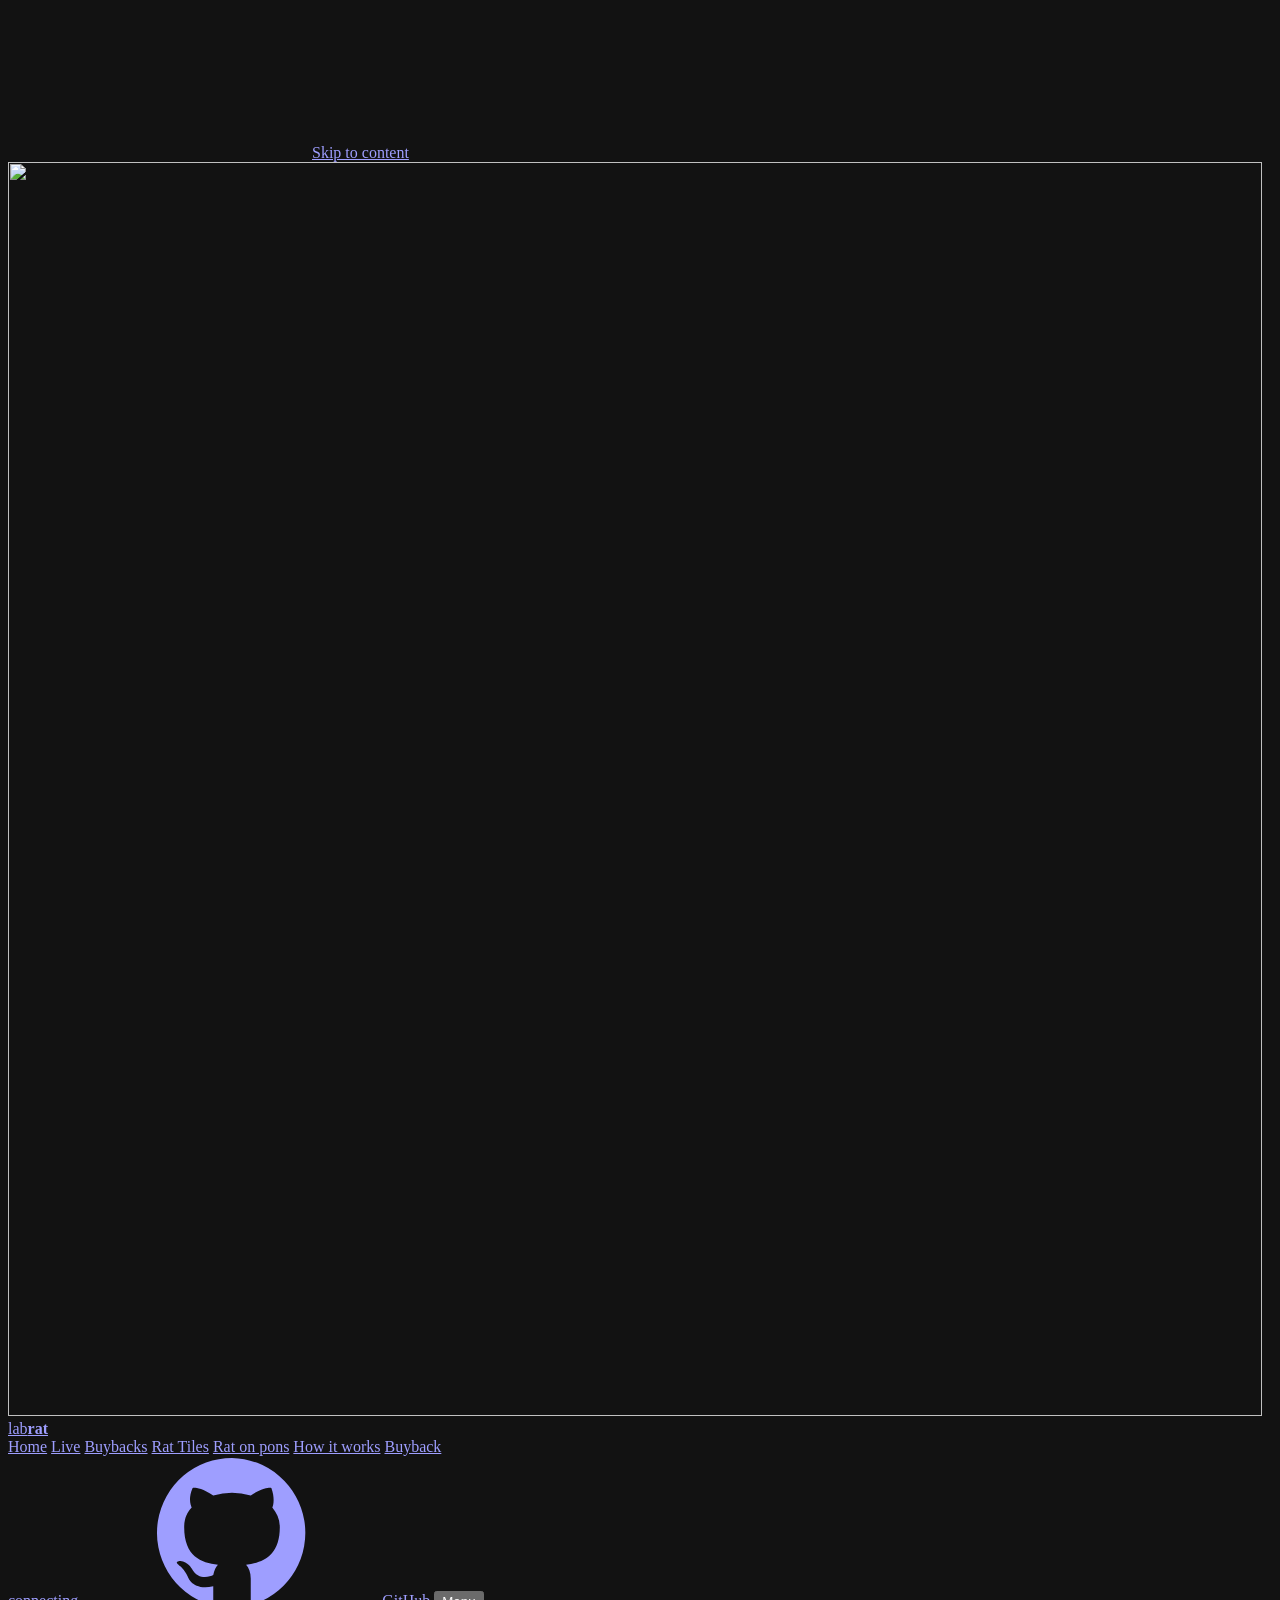
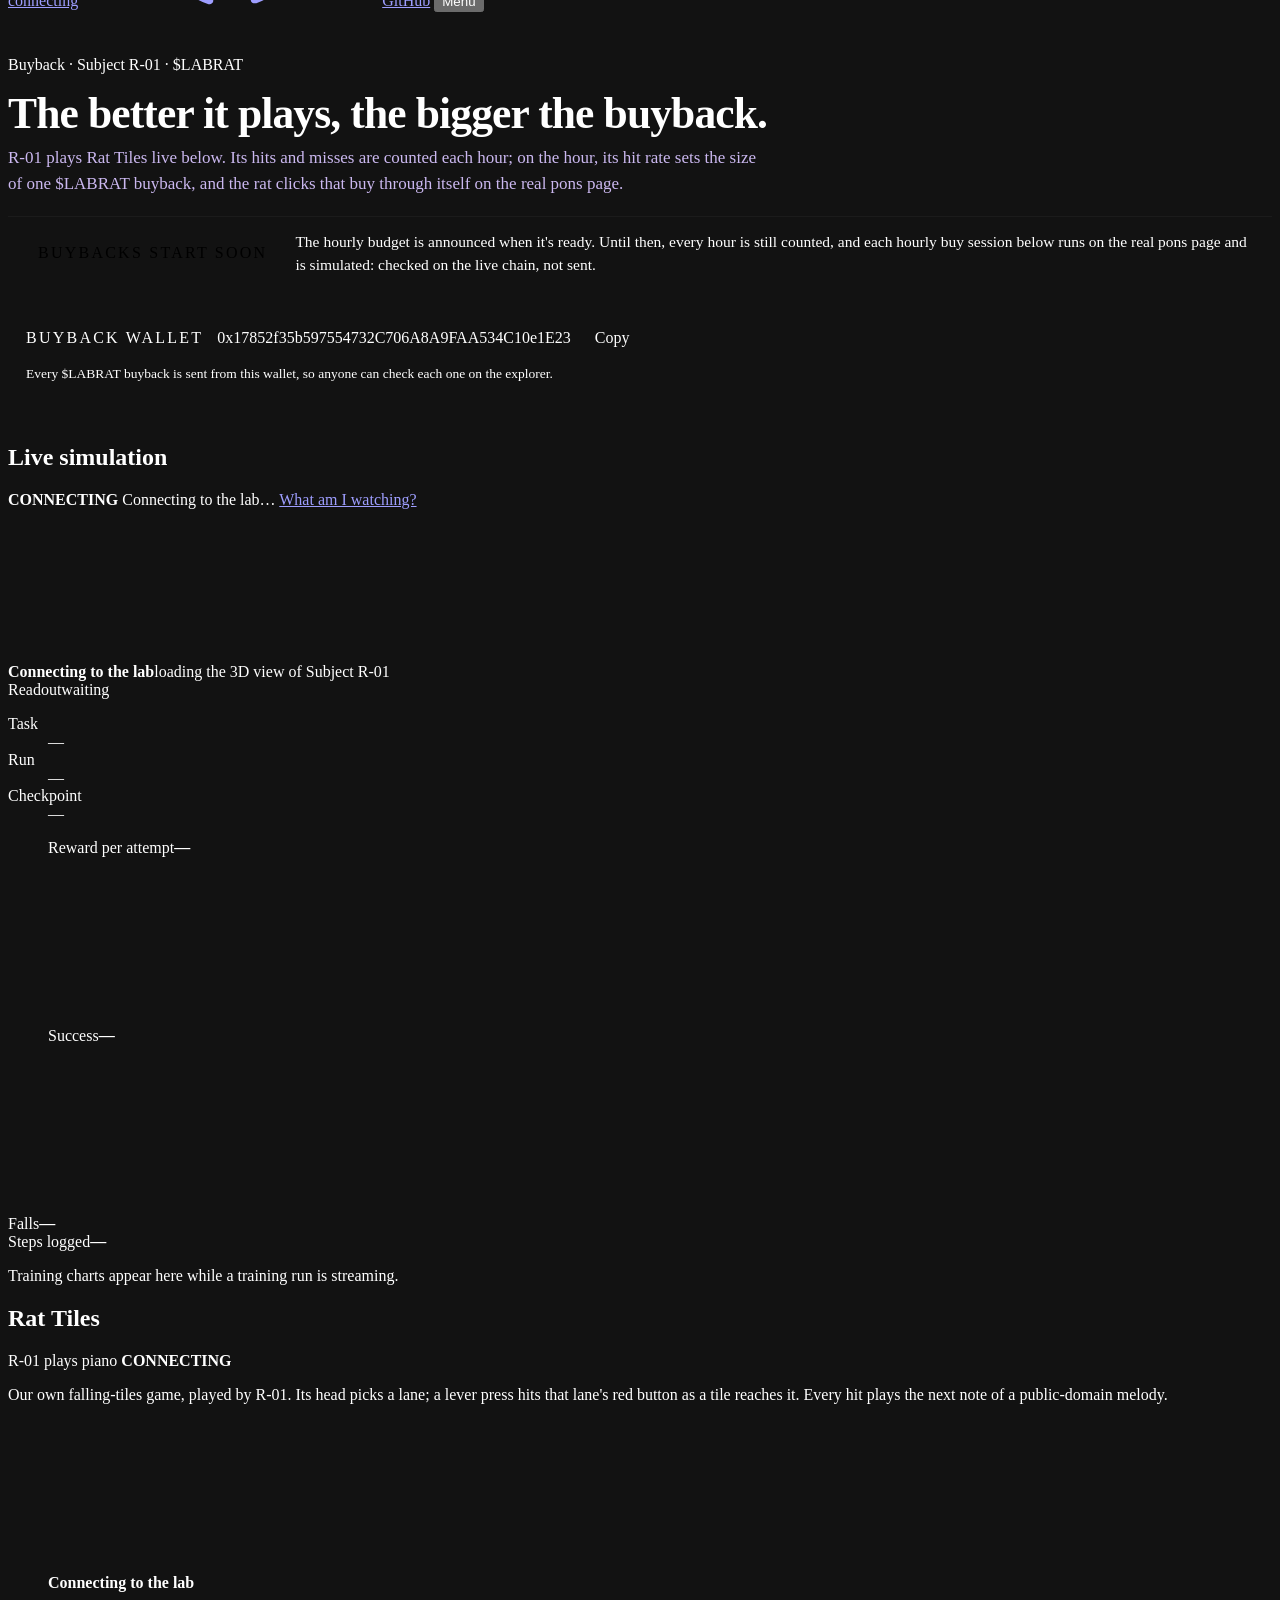
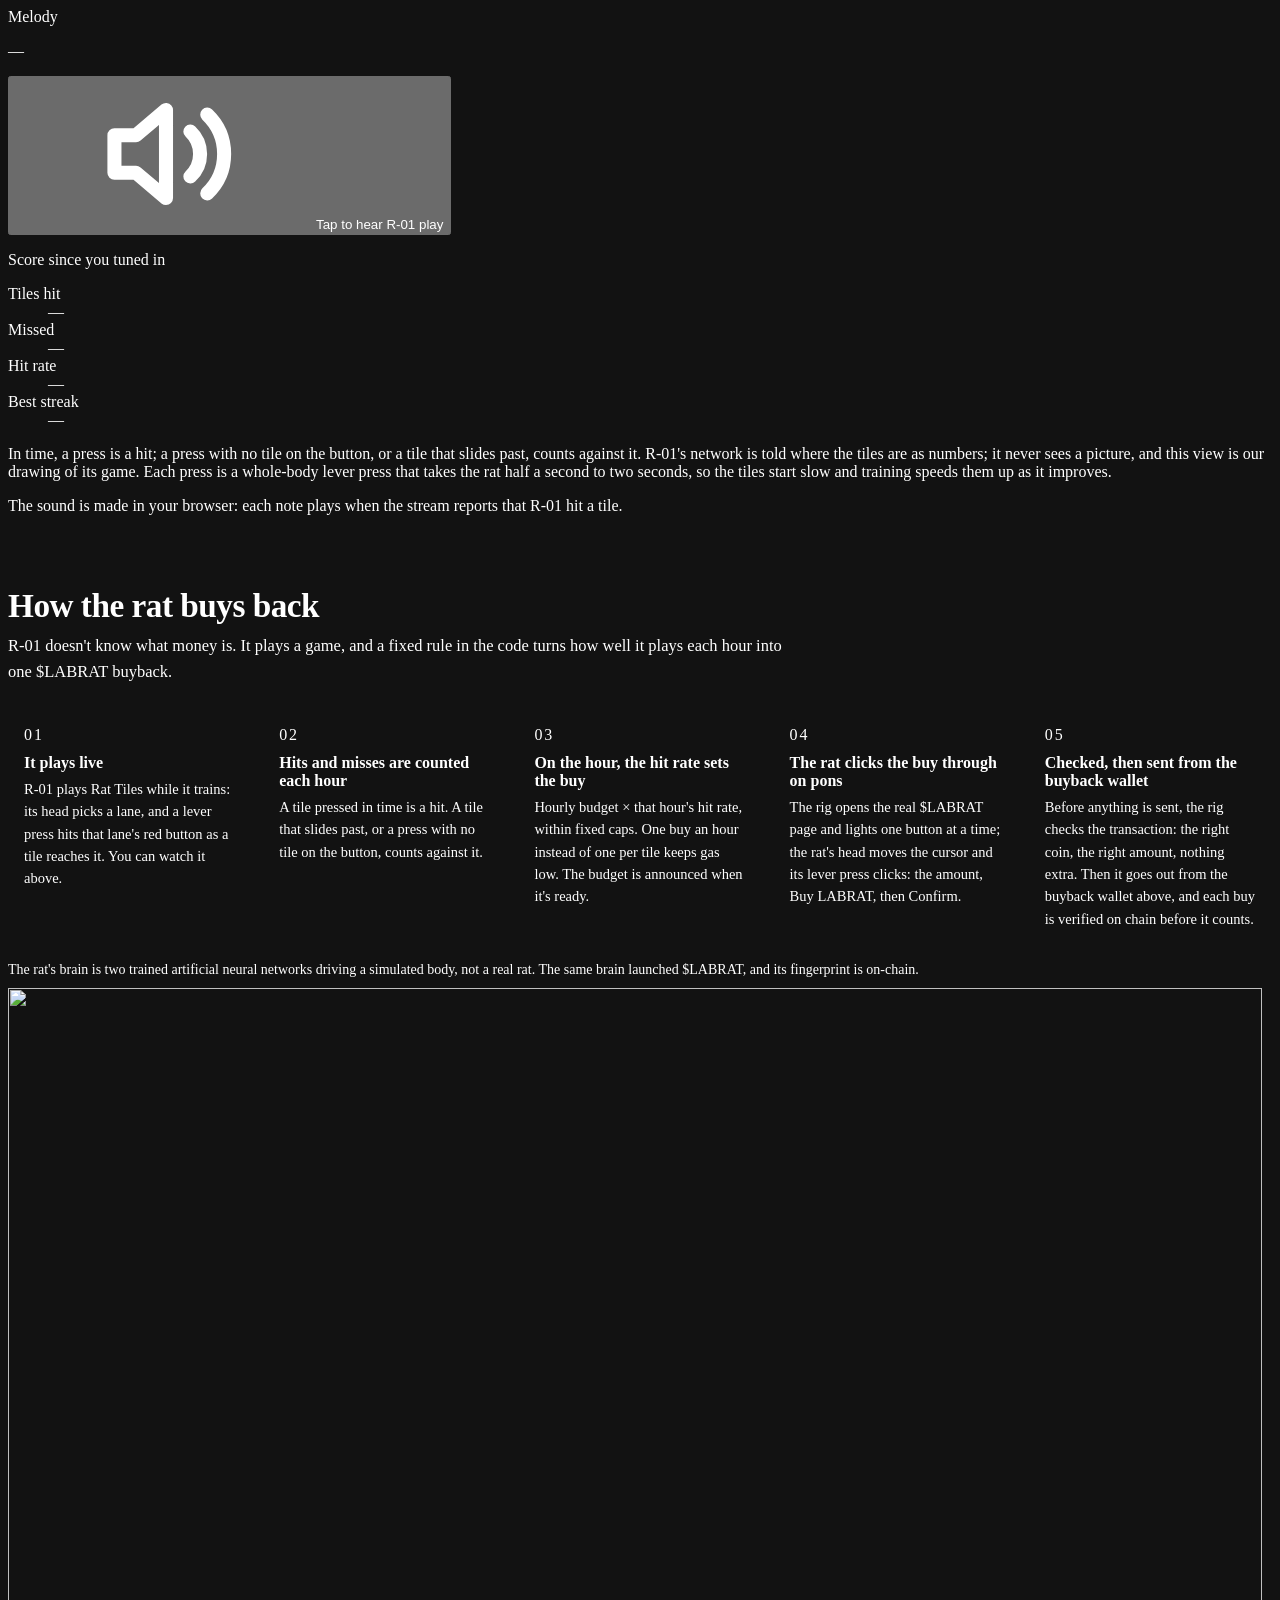
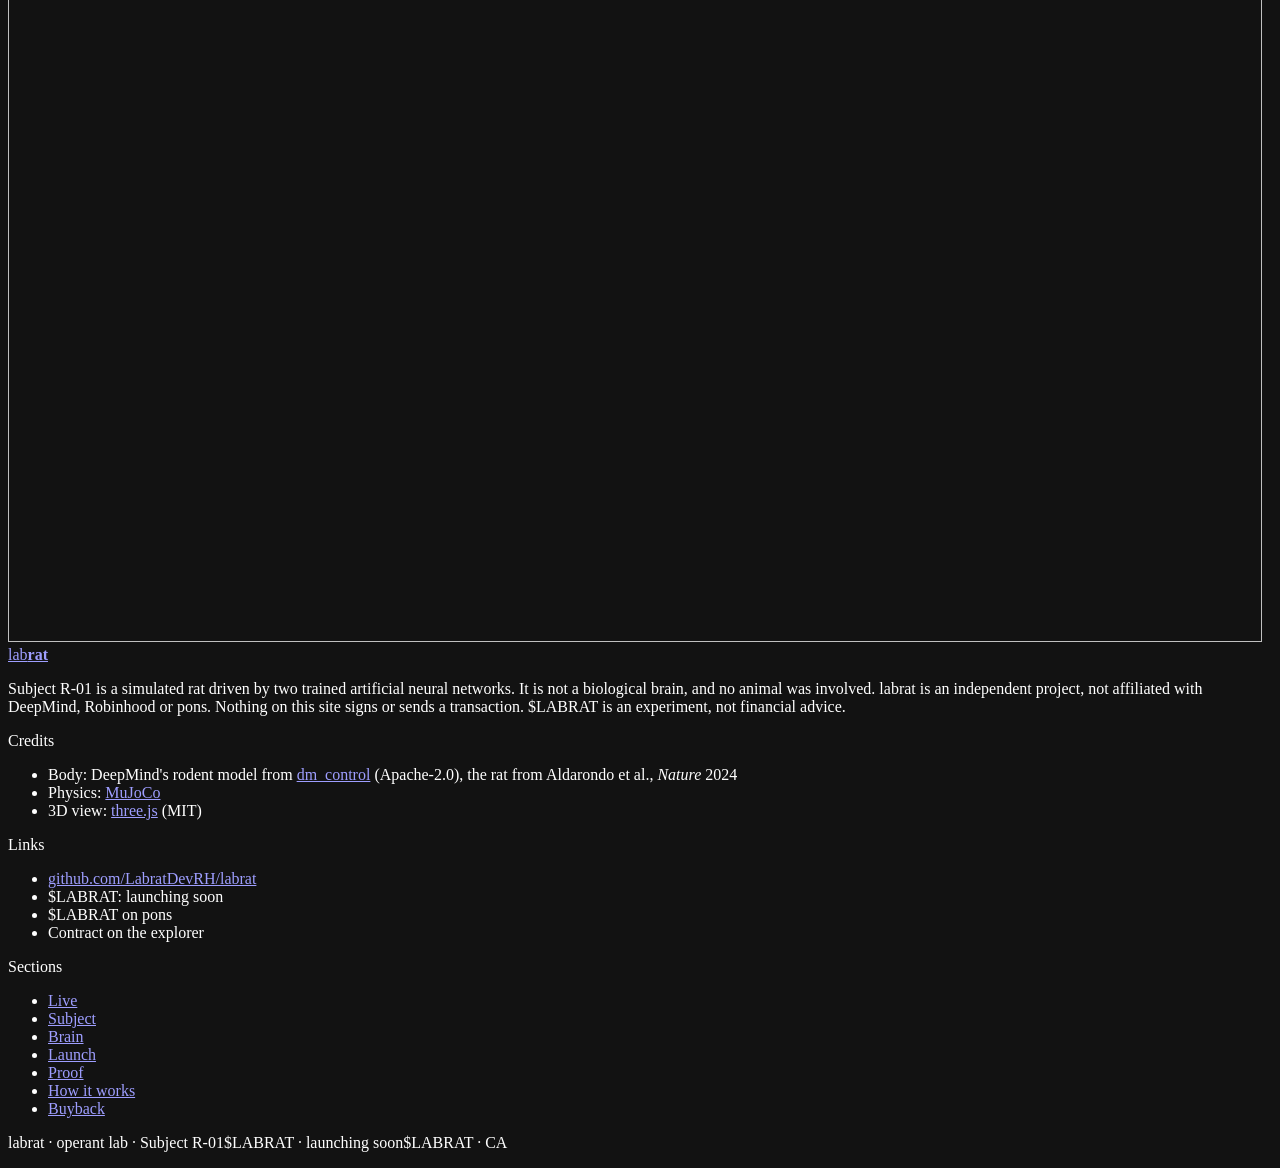
==== commit 3e3af3db: "feat(buyback): gated real-signing path for the hourly buybacks (switched off) live/buyrig_live.py si" ====
--- a/site/buyback/index.html
+++ b/site/buyback/index.html
@@ -52,6 +52,12 @@
 .bbk-pill{font:600 12px/1 var(--mono);letter-spacing:.14em;text-transform:uppercase;color:#000;background:var(--warm);
   padding:8px 12px;border-radius:999px;white-space:nowrap}
 .bbk-banner p{margin:0;color:var(--dim);font-size:15.5px;line-height:1.5;flex:1 1 380px}
+.bbk-banner.live .bbk-pill{color:#fff;background:var(--live-d);border:1px solid #ff3b3b}
+.bbk-banner.live .bbk-pill::before{content:"";display:inline-block;width:7px;height:7px;margin:0 8px 1px 0;border-radius:50%;
+  background:#fff;vertical-align:middle}
+.bb-list a.bb-tx{color:var(--goldy);text-decoration:none;border-bottom:1px solid rgba(252,240,16,.35);white-space:nowrap}
+.bb-list a.bb-tx:hover,.bbl-buy a.bb-tx:hover{border-bottom-color:var(--goldy)}
+.bbl-buy a.bb-tx{color:inherit;text-decoration:none;border-bottom:1px solid rgba(252,240,16,.35);white-space:nowrap}
 .bbk-wallet{display:flex;flex-wrap:wrap;align-items:center;gap:10px 14px;margin:0 0 22px;padding:14px 18px;border-radius:var(--r);
   background:var(--glass);border:1px solid var(--line-soft)}
 .bbk-k{font:600 11.5px/1 var(--mono);letter-spacing:.14em;text-transform:uppercase;color:var(--muted)}
@@ -138,9 +144,10 @@
     <p class="eyebrow"><span class="dot"></span>Buyback &middot; Subject R-01 &middot; $LABRAT</p>
     <h1 class="trial-h">The better it plays, the bigger the buyback.</h1>
     <p class="trial-lead">R-01 plays Rat Tiles live below. Its hits and misses are counted each hour; on the hour, its hit rate sets the size of one $LABRAT buyback, and the rat clicks that buy through itself on the real pons page.</p>
-    <div class="bbk-banner" role="status">
-      <span class="bbk-pill">Buybacks start soon</span>
-      <p>The hourly budget is announced when it's ready. Until then, every hour is still counted, and each hourly buy session below runs on the real pons page and is simulated: checked on the live chain, not sent.</p>
+    <!-- site.js sets this from the buyback engine's status: mode DRY keeps the text below, mode LIVE says "Buybacks live" -->
+    <div class="bbk-banner" id="bbk-banner" role="status">
+      <span class="bbk-pill" id="bbk-pill">Buybacks start soon</span>
+      <p id="bbk-banner-t">The hourly budget is announced when it's ready. Until then, every hour is still counted, and each hourly buy session below runs on the real pons page and is simulated: checked on the live chain, not sent.</p>
     </div>
     <div class="bbk-wallet" id="wallet">
       <span class="bbk-k">Buyback wallet</span>
@@ -337,7 +344,7 @@
       <li><b>Hits and misses are counted each hour</b><span>A tile pressed in time is a hit. A tile that slides past, or a press with no tile on the button, counts against it.</span></li>
       <li><b>On the hour, the hit rate sets the buy</b><span>Hourly budget &times; that hour's hit rate, within fixed caps. One buy an hour instead of one per tile keeps gas low. The budget is announced when it's ready.</span></li>
       <li><b>The rat clicks the buy through on pons</b><span>The rig opens the real $LABRAT page and lights one button at a time; the rat's head moves the cursor and its lever press clicks: the amount, Buy LABRAT, then Confirm.</span></li>
-      <li><b>Checked, then sent from the buyback wallet</b><span>Before anything is sent, the rig checks the transaction: the right coin, the right amount, nothing extra. Then it goes out from the buyback wallet above.</span></li>
+      <li><b>Checked, then sent from the buyback wallet</b><span>Before anything is sent, the rig checks the transaction: the right coin, the right amount, nothing extra. Then it goes out from the buyback wallet above, and each buy is verified on chain before it counts.</span></li>
     </ol>
     <p class="bbk-fine">The rat's brain is two trained artificial neural networks driving a simulated body, not a real rat. The same brain launched $LABRAT, and its fingerprint is on-chain.</p>
   </div>
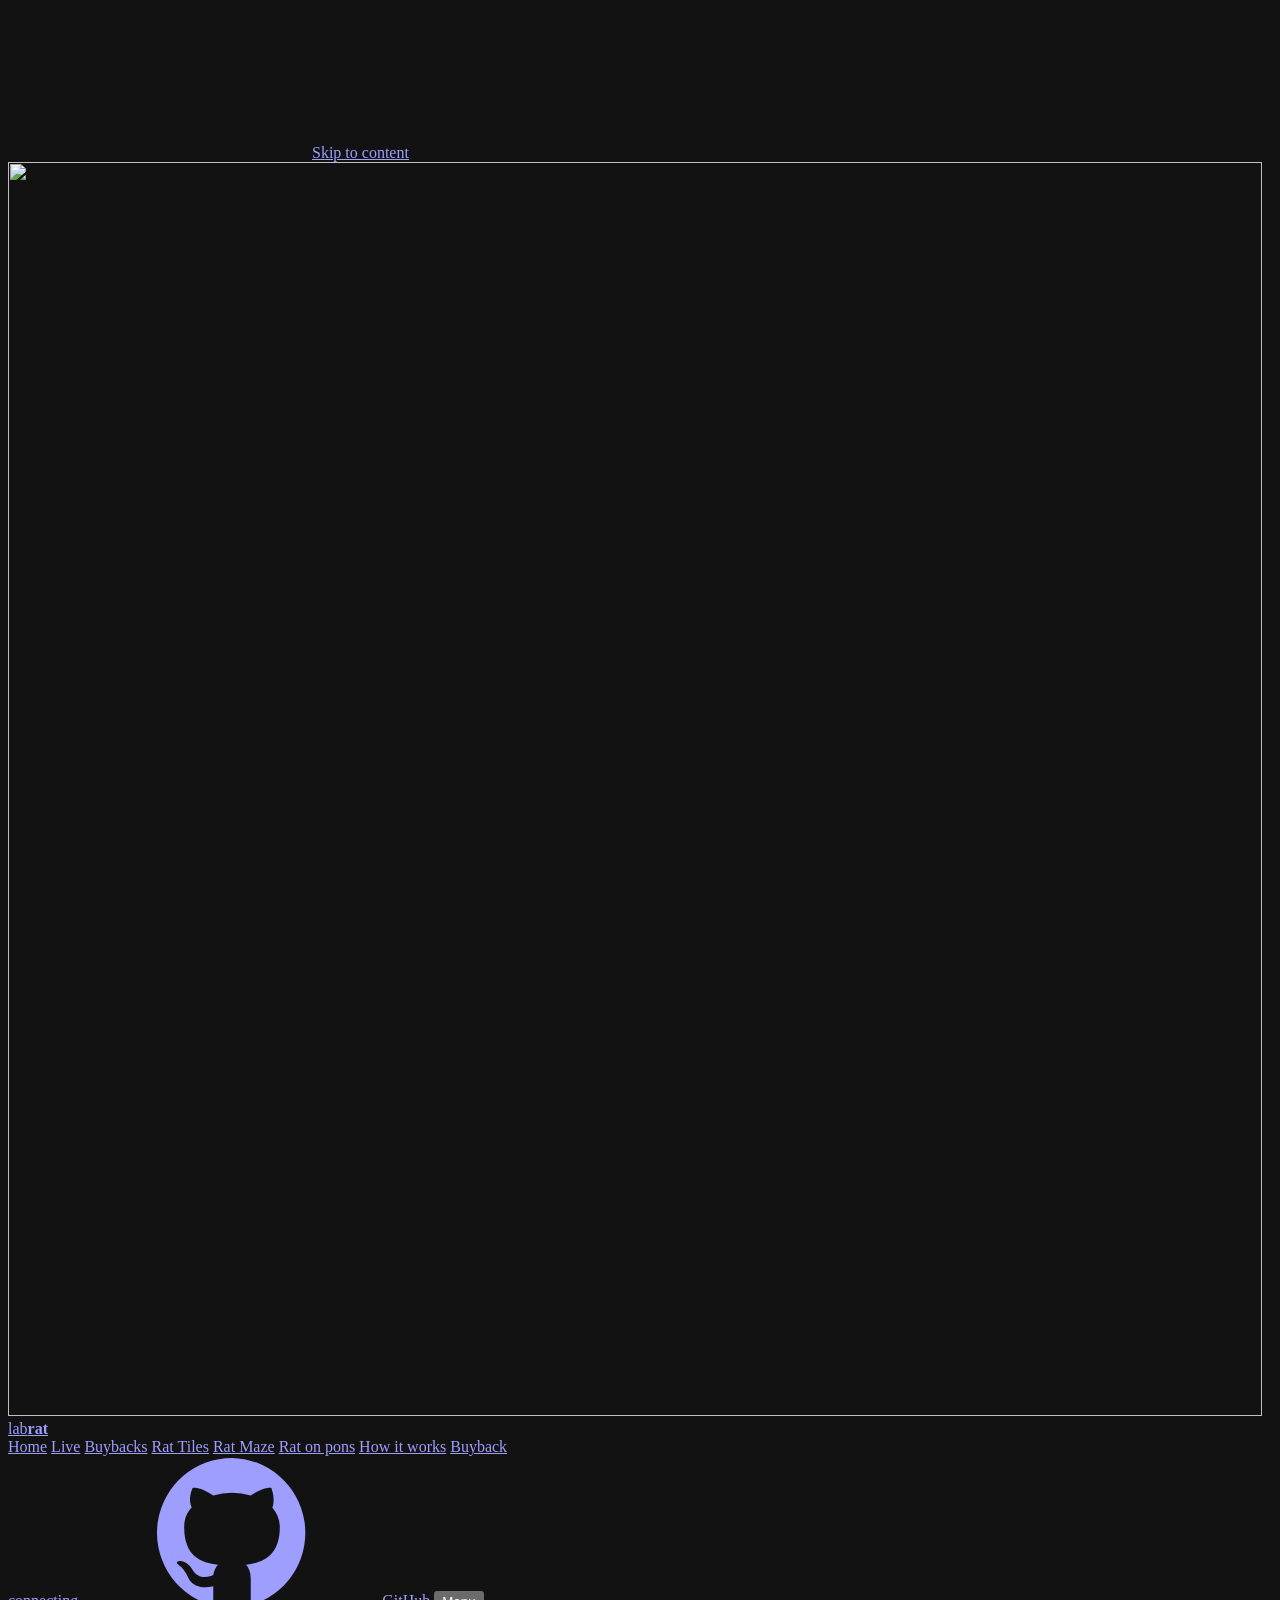
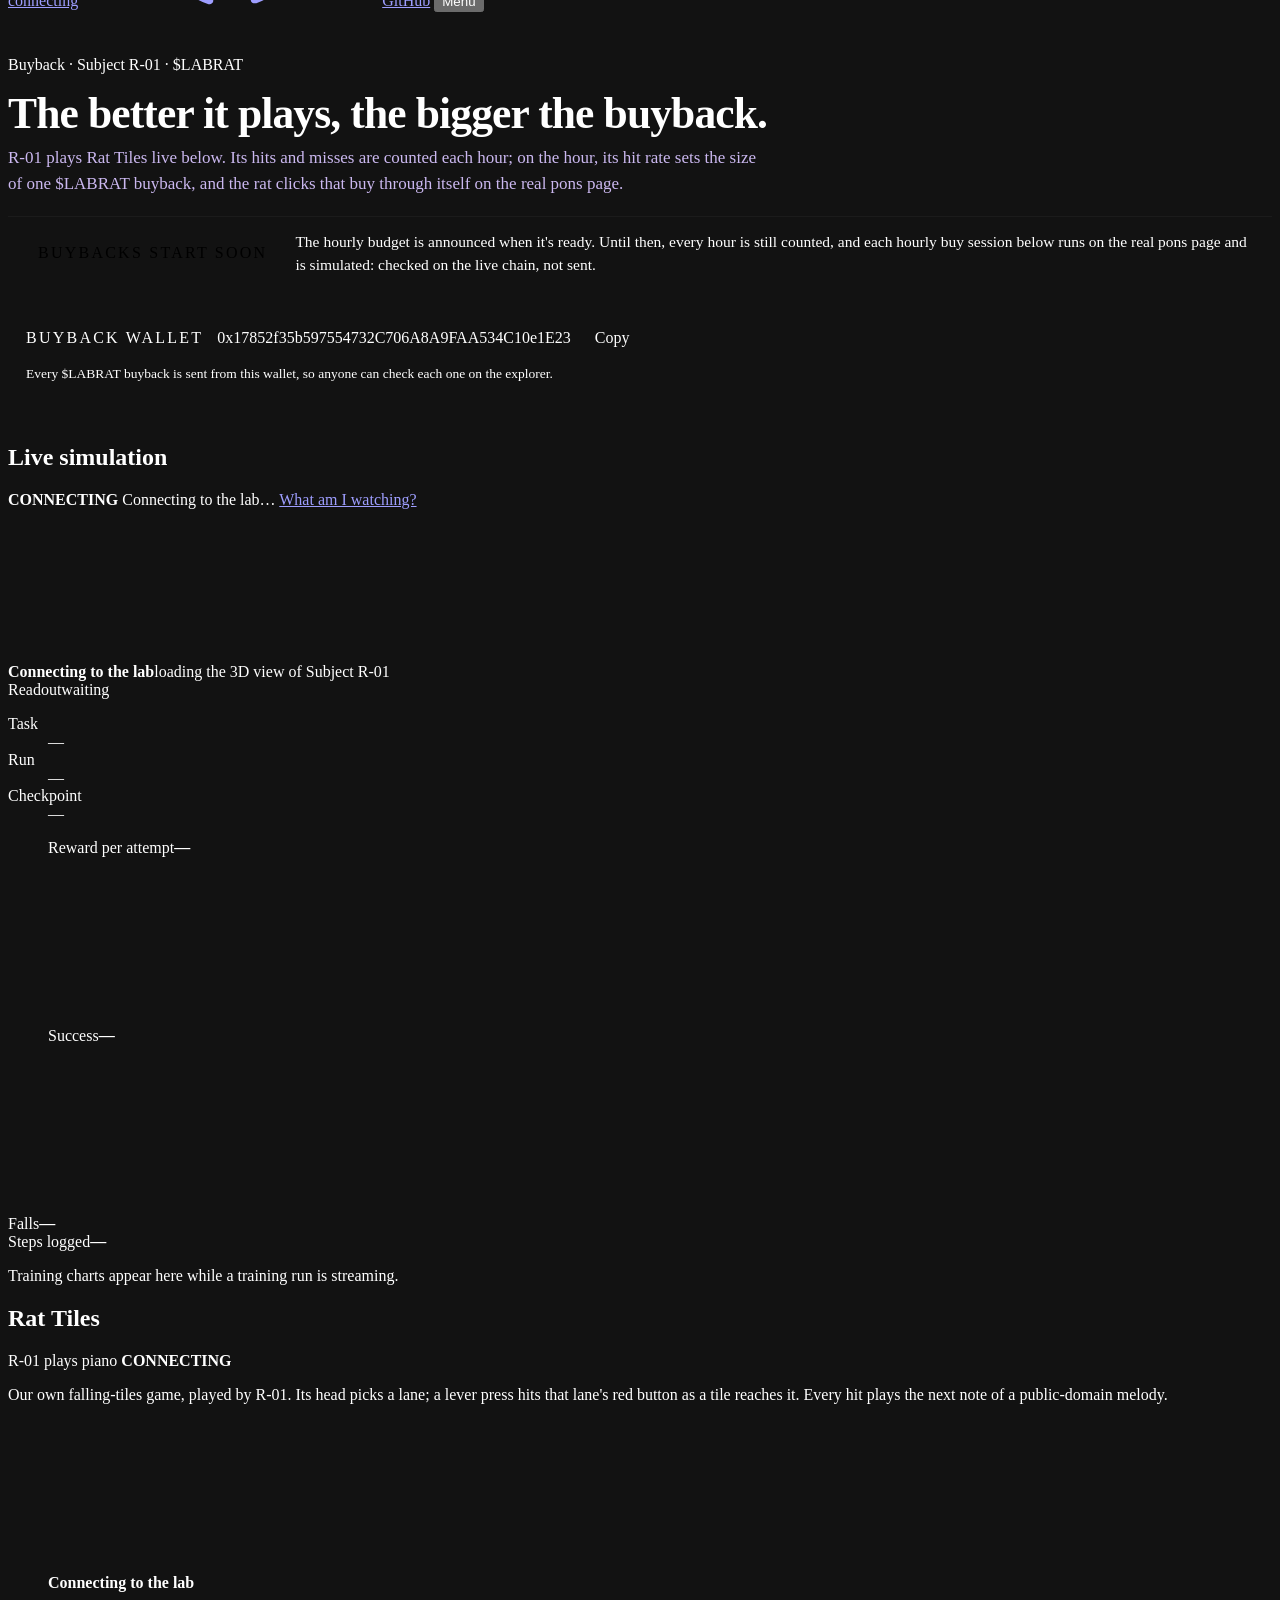
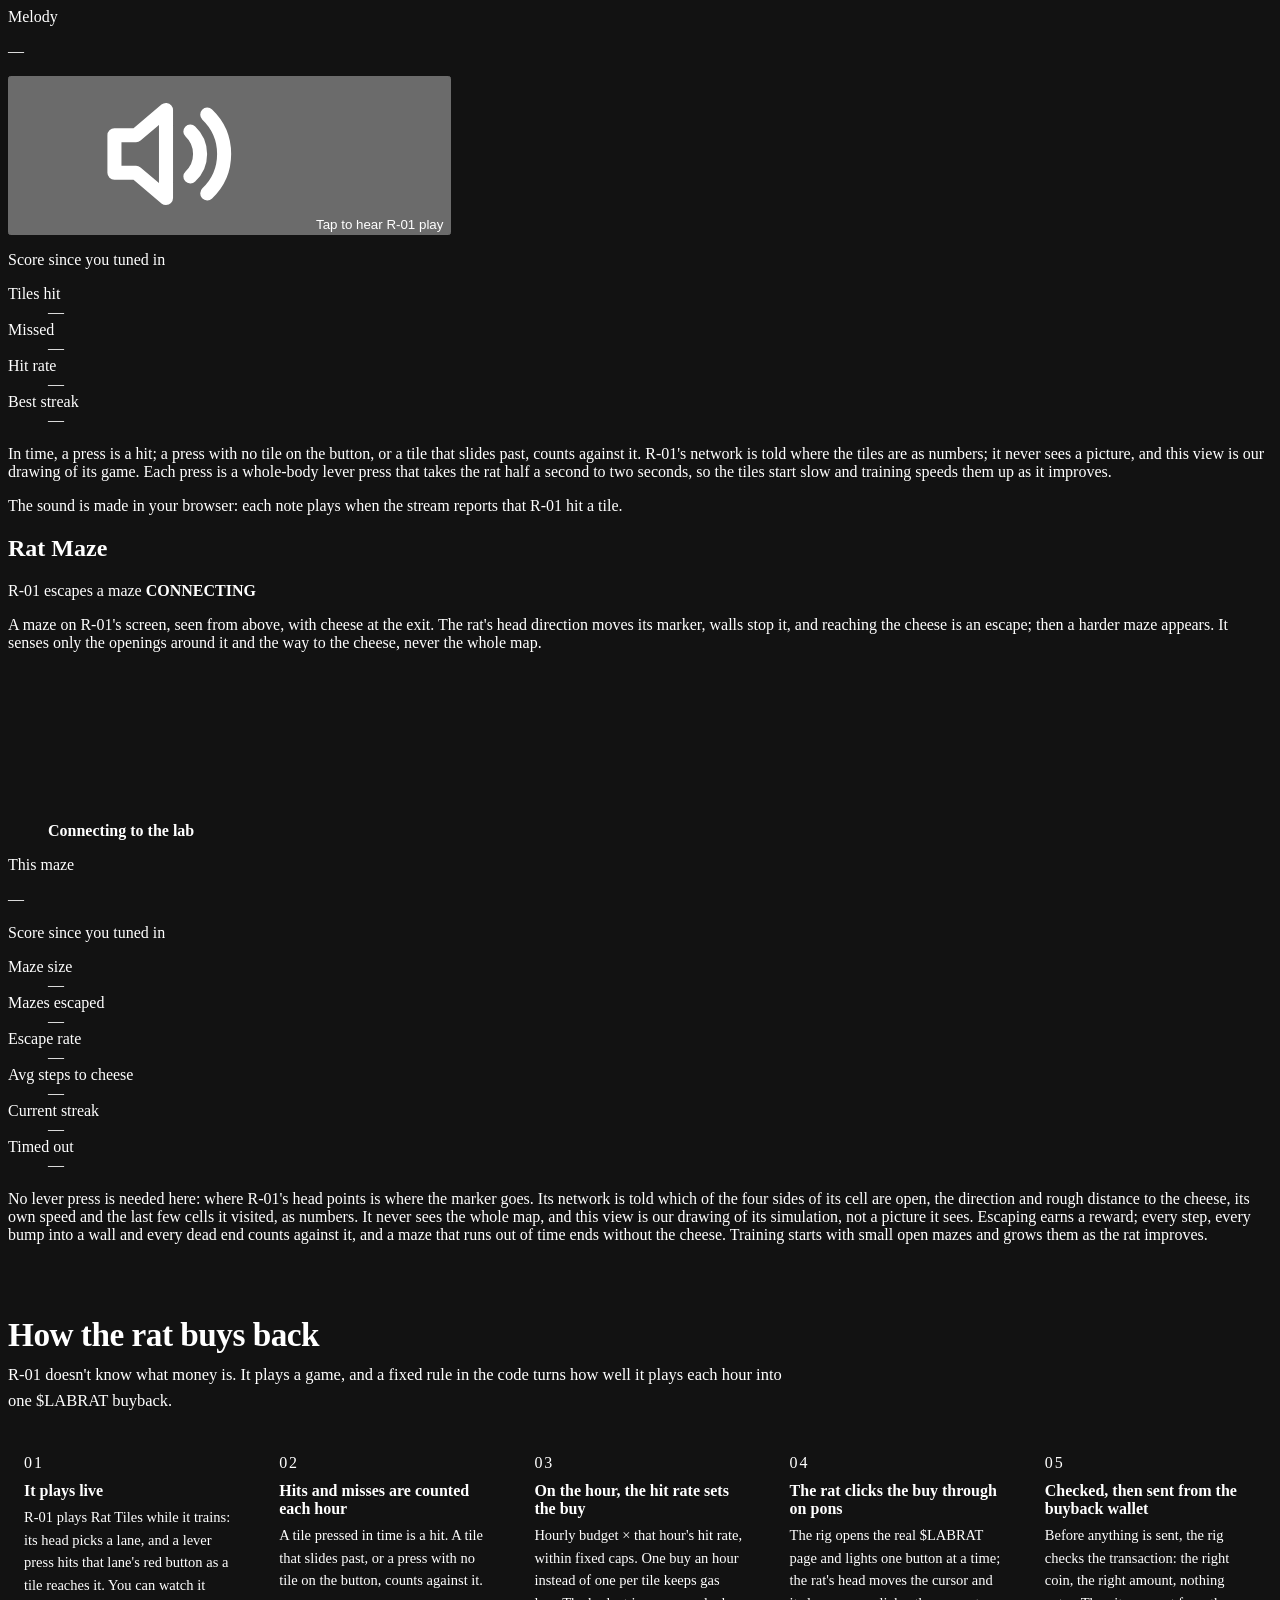
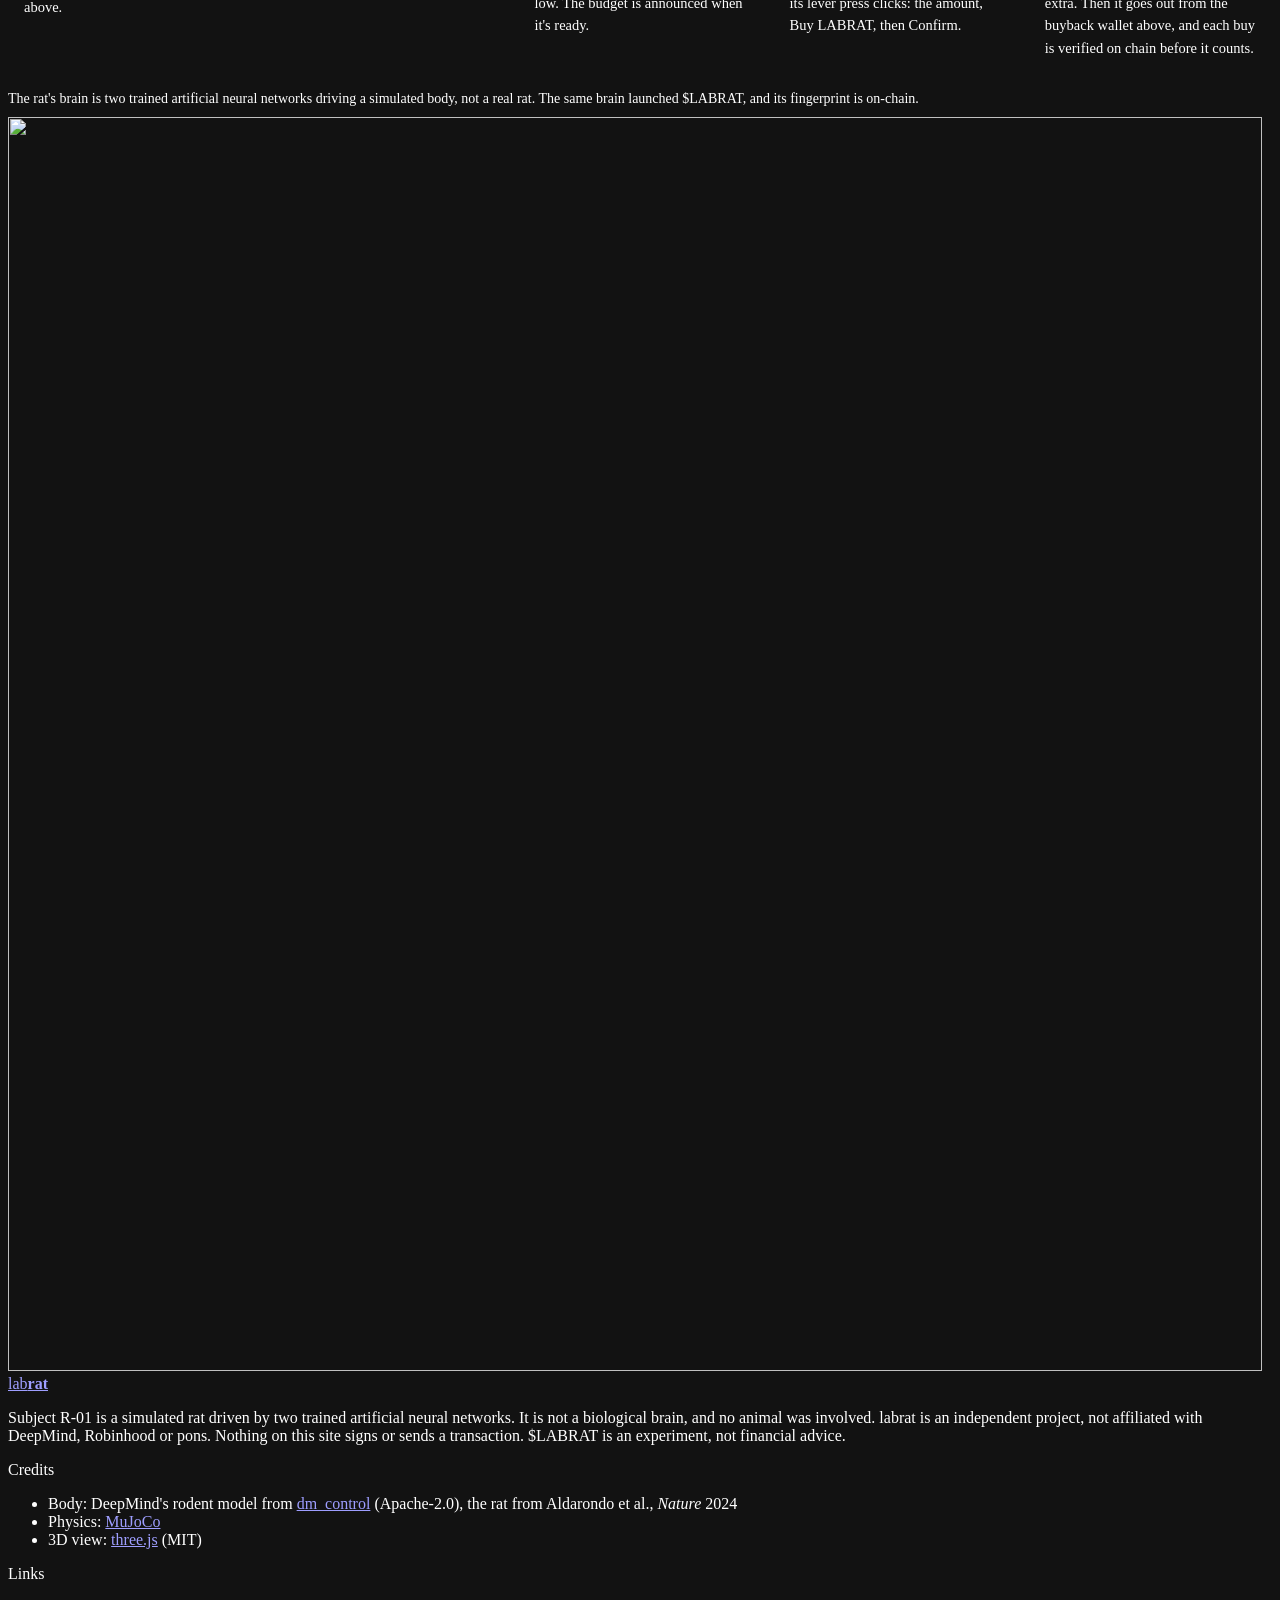
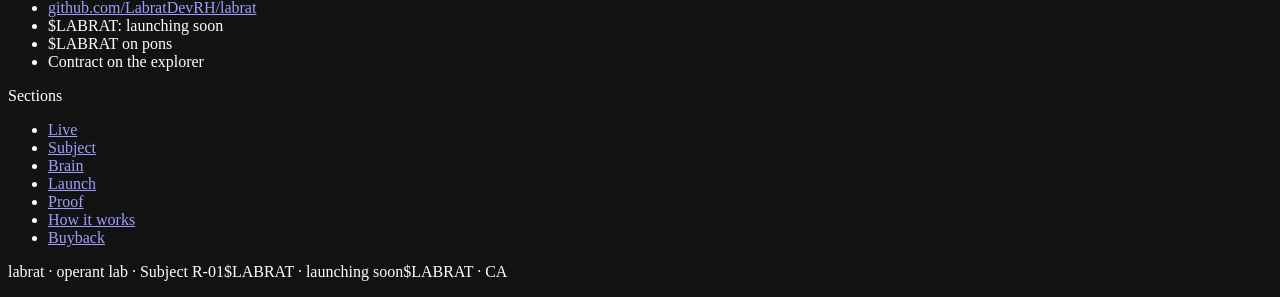
==== commit 46d0aae6: "feat(site): Rat Maze panel and relay support The relay accepts maze layout/position snapshots and ma" ====
--- a/site/buyback/index.html
+++ b/site/buyback/index.html
@@ -128,6 +128,7 @@
       <a href="/buyback#live">Live</a>
       <a href="/buyback#buybacks">Buybacks</a>
       <a href="/buyback#piano">Rat Tiles</a>
+      <a href="/buyback#maze">Rat Maze</a>
       <a href="/buyback#rat-on-pons">Rat on pons</a>
       <a href="/buyback#how">How it works</a>
       <a href="/buyback" aria-current="page">Buyback</a>
@@ -250,6 +251,49 @@
     </section>
   </div>
 
+  <!-- Rat Maze: R-01 escapes a maze (site.js draws the maze from the relay's "maze" / "maze_end" messages of a training
+       run whose task is "maze") -->
+  <div class="wrap wide">
+    <section class="mz" id="maze" aria-labelledby="mz-title" data-state="connecting">
+      <div class="bb-bar">
+        <h2 class="bb-title" id="mz-title">Rat Maze</h2>
+        <span class="mz-kicker">R-01 escapes a maze</span>
+        <span class="badge conn" id="mz-badge"><i aria-hidden="true"></i><b id="mz-badge-t">CONNECTING</b></span>
+        <span class="bb-conn" id="mz-conn"></span>
+      </div>
+      <p class="bb-rule mz-rule">A maze on R-01's screen, seen from above, with cheese at the exit. The rat's head direction moves its marker, walls stop it, and reaching the cheese is an escape; then a harder maze appears. It senses only the openings around it and the way to the cheese, never the whole map.</p>
+      <div class="mz-body">
+        <figure class="mz-board">
+          <div class="mz-screen" id="mz-screen">
+            <canvas id="mz-canvas" role="img" aria-label="The Rat Maze board: a maze seen from above, with the rat's marker, a trail of the cells it visited and a cheese wedge at the exit"></canvas>
+            <div class="mz-empty" id="mz-empty"><b id="mz-empty-t">Connecting to the lab</b><span id="mz-empty-s"></span></div>
+          </div>
+          <figcaption class="mz-cap" id="mz-cap"></figcaption>
+        </figure>
+        <aside class="mz-side" aria-label="Maze readout">
+          <div>
+            <p class="rp-k">This maze</p>
+            <p class="mz-now" id="mz-now">&mdash;</p>
+            <p class="mz-now-s" id="mz-now-s"></p>
+          </div>
+          <div>
+            <p class="rp-k">Score since you tuned in</p>
+            <dl class="bb-kv mz-kv">
+              <div><dt>Maze size</dt><dd id="mz-size">&mdash;</dd></div>
+              <div><dt>Mazes escaped</dt><dd id="mz-esc">&mdash;</dd></div>
+              <div><dt>Escape rate</dt><dd id="mz-rate">&mdash;</dd></div>
+              <div><dt>Avg steps to cheese</dt><dd id="mz-avg">&mdash;</dd></div>
+              <div><dt>Current streak</dt><dd id="mz-streak">&mdash;</dd></div>
+              <div><dt>Timed out</dt><dd id="mz-to">&mdash;</dd></div>
+            </dl>
+          </div>
+          <p class="mz-sub" id="mz-sub"></p>
+          <p class="bb-note mz-how">No lever press is needed here: where R-01's head points is where the marker goes. Its network is told which of the four sides of its cell are open, the direction and rough distance to the cheese, its own speed and the last few cells it visited, as numbers. It never sees the whole map, and this view is our drawing of its simulation, not a picture it sees. Escaping earns a reward; every step, every bump into a wall and every dead end counts against it, and a maze that runs out of time ends without the cheese. Training starts with small open mazes and grows them as the rat improves.<span id="mz-bb" hidden> Each maze escaped counts as a hit and each one that runs out of time as a miss for the hour's $LABRAT buyback.</span></p>
+        </aside>
+      </div>
+    </section>
+  </div>
+
   <!-- rat buybacks panel (buyback.js, site.js) -->
   <div class="wrap wide" id="bb-wrap" hidden>
     <section class="bb" id="buybacks" aria-labelledby="bb-title">
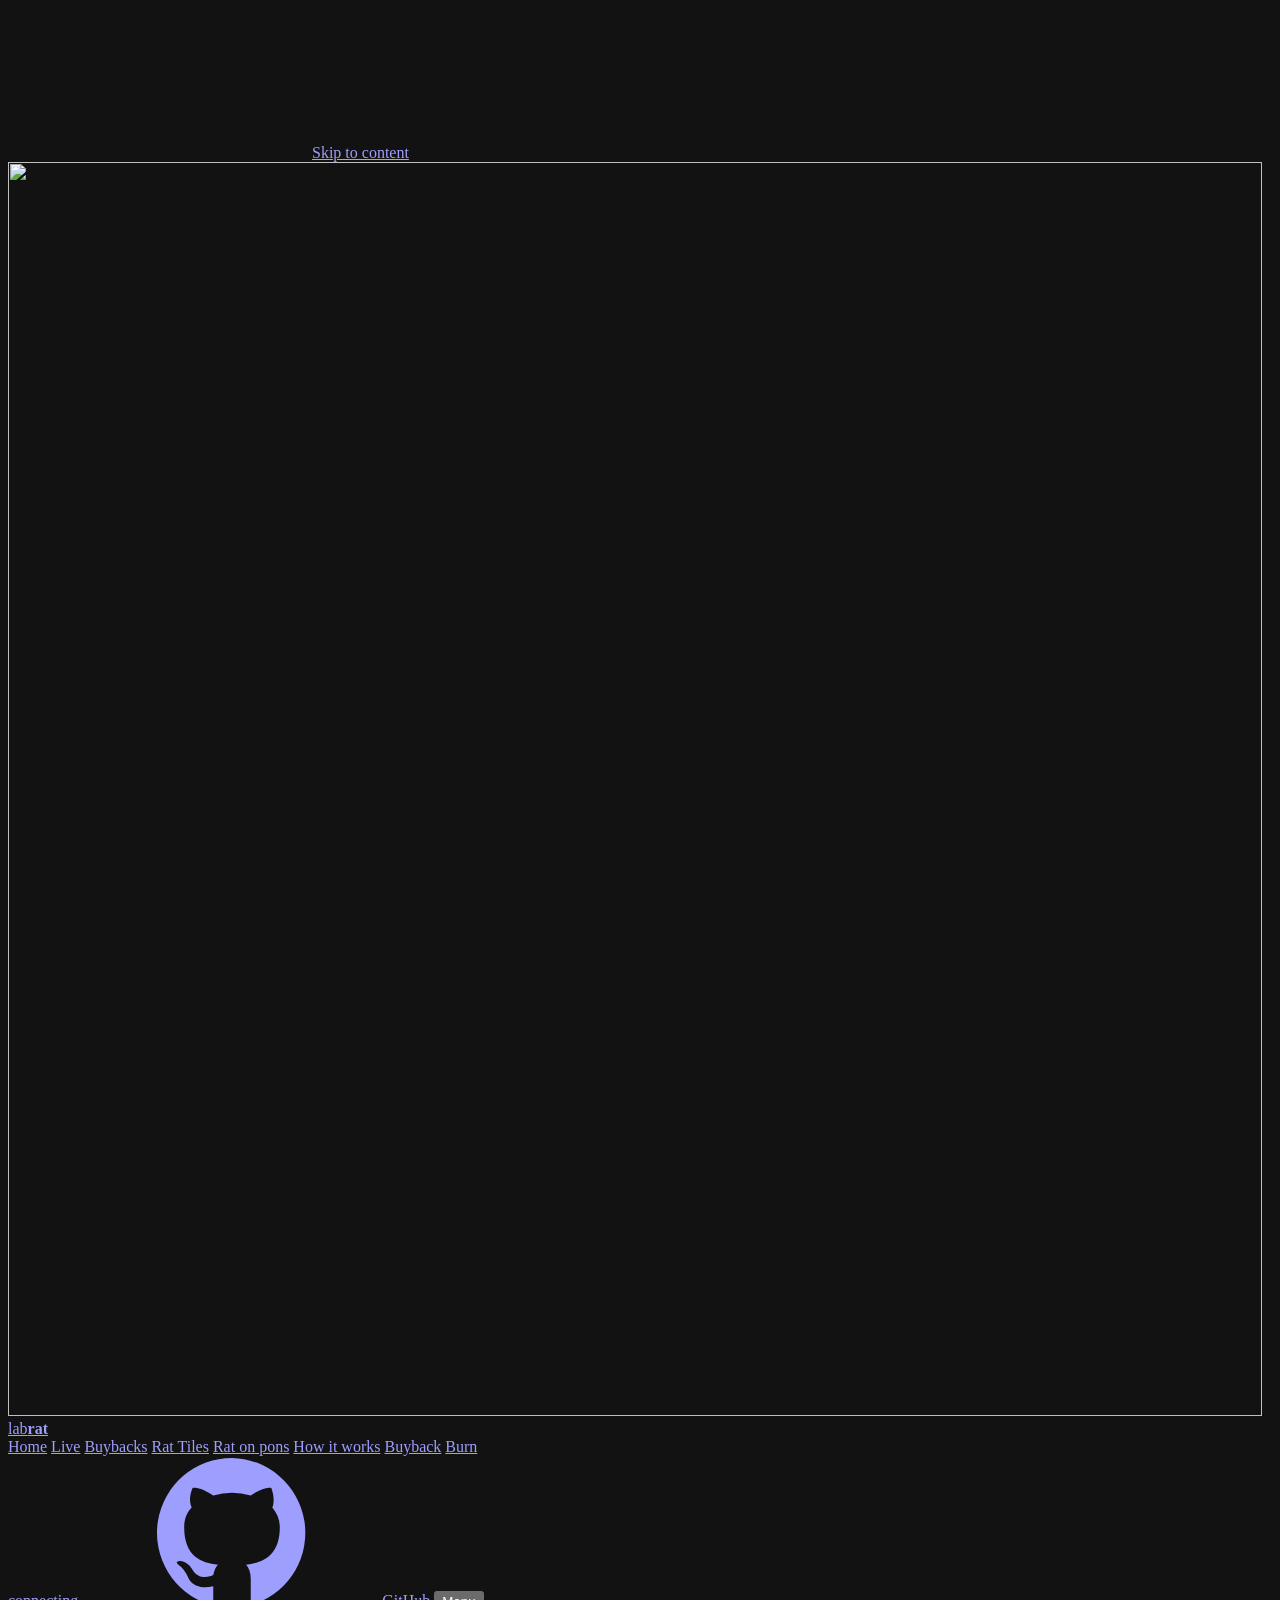
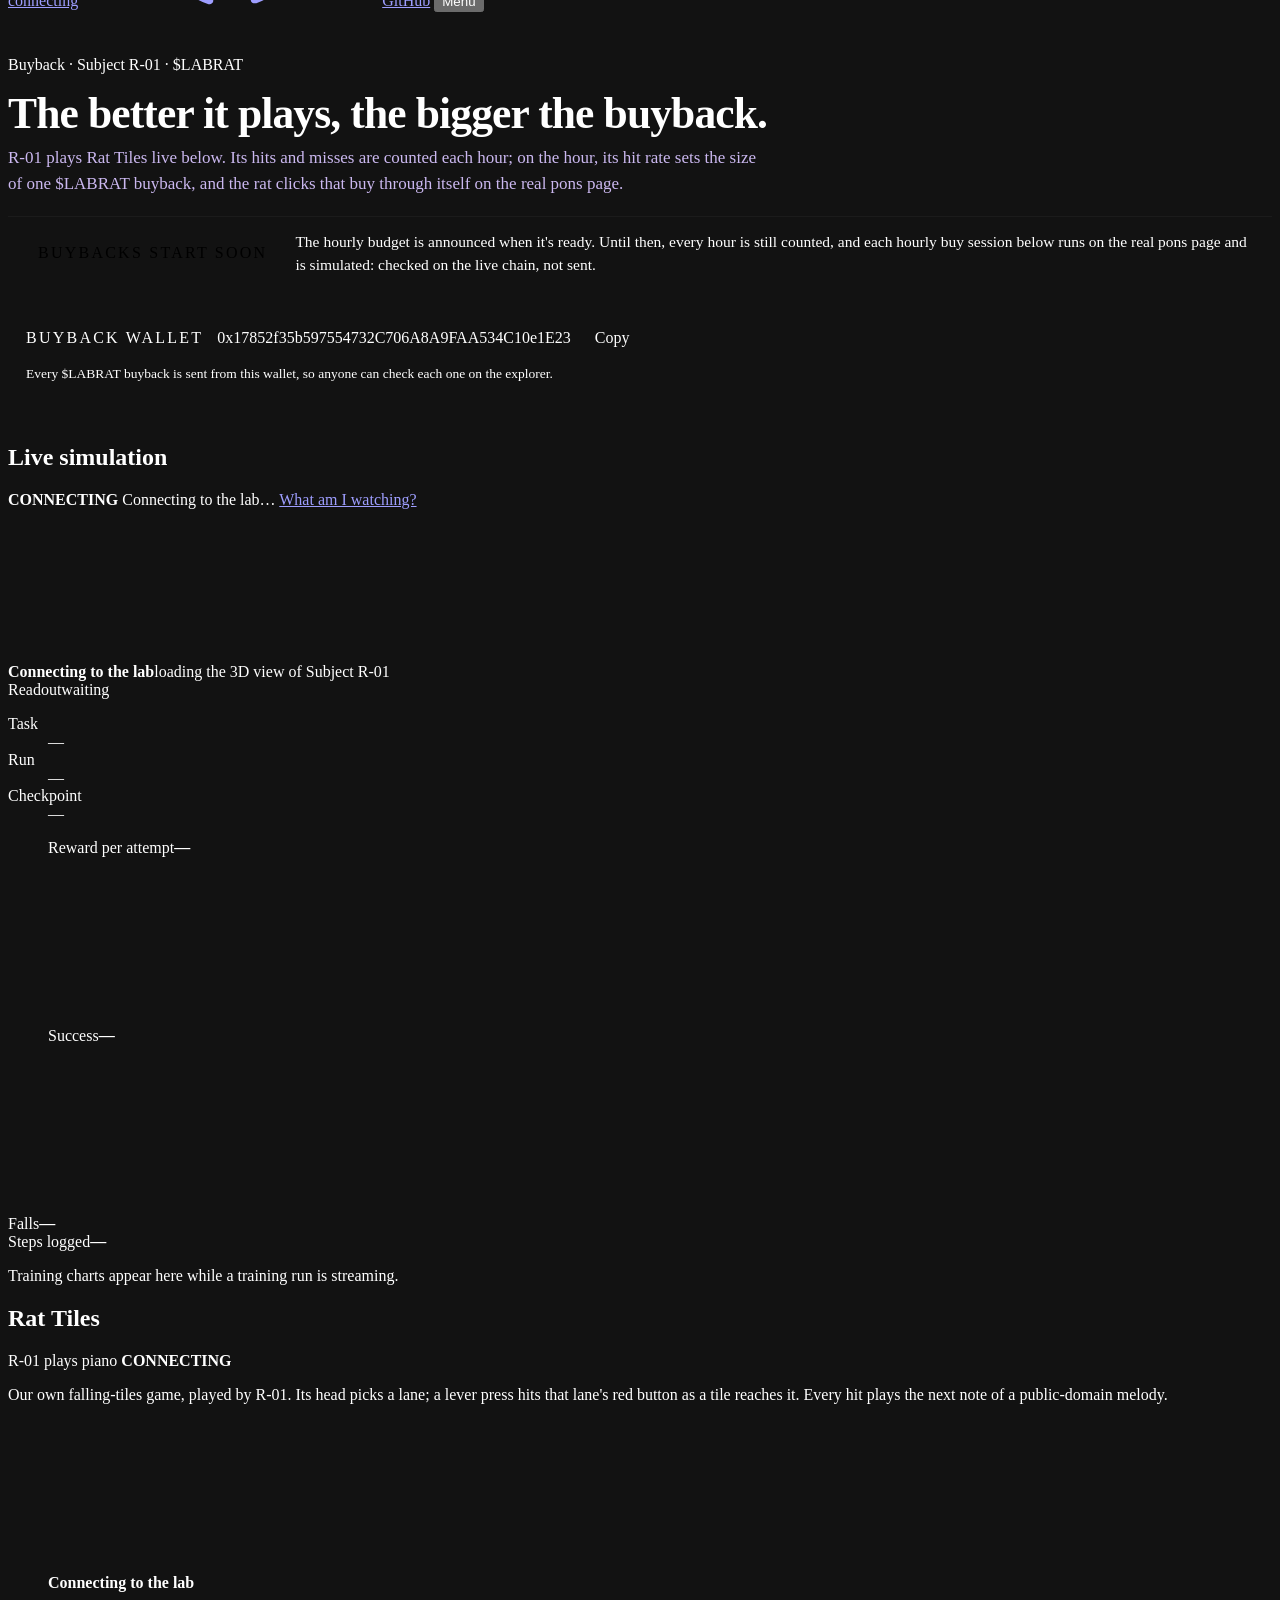
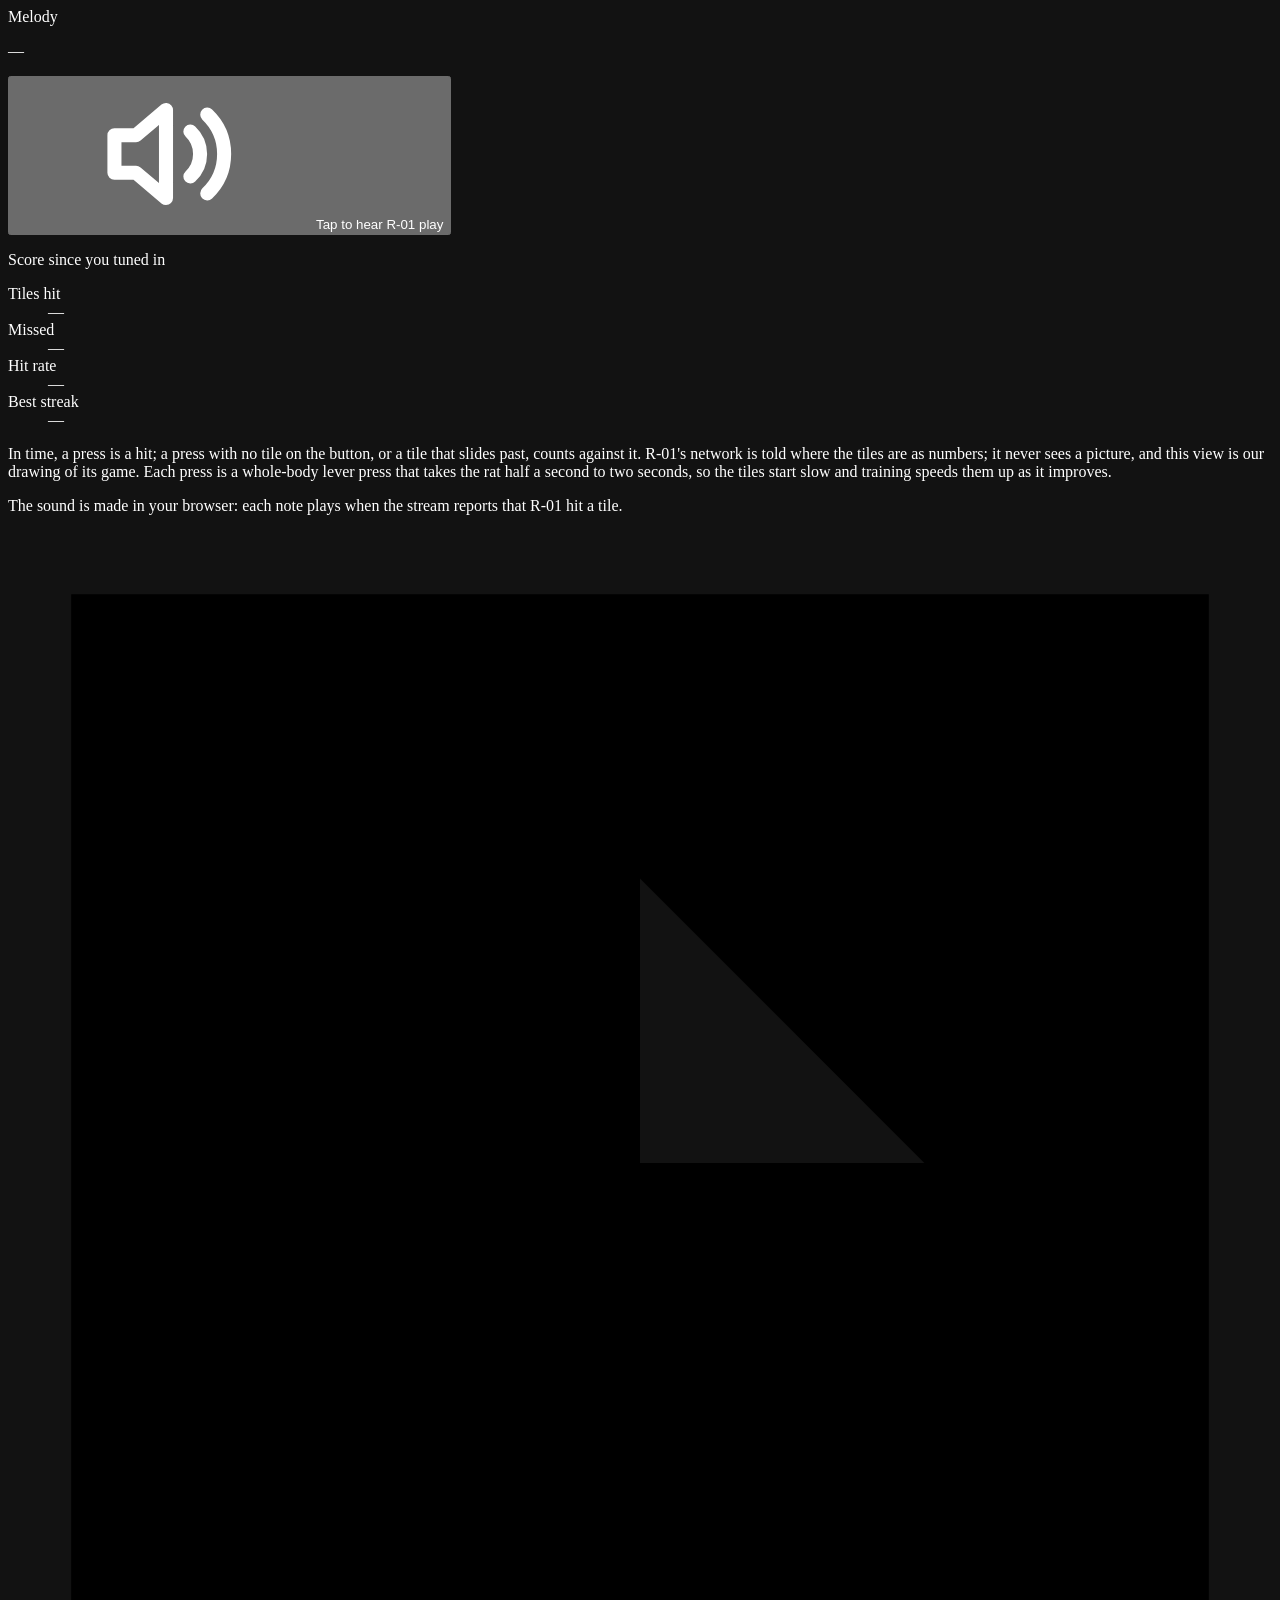
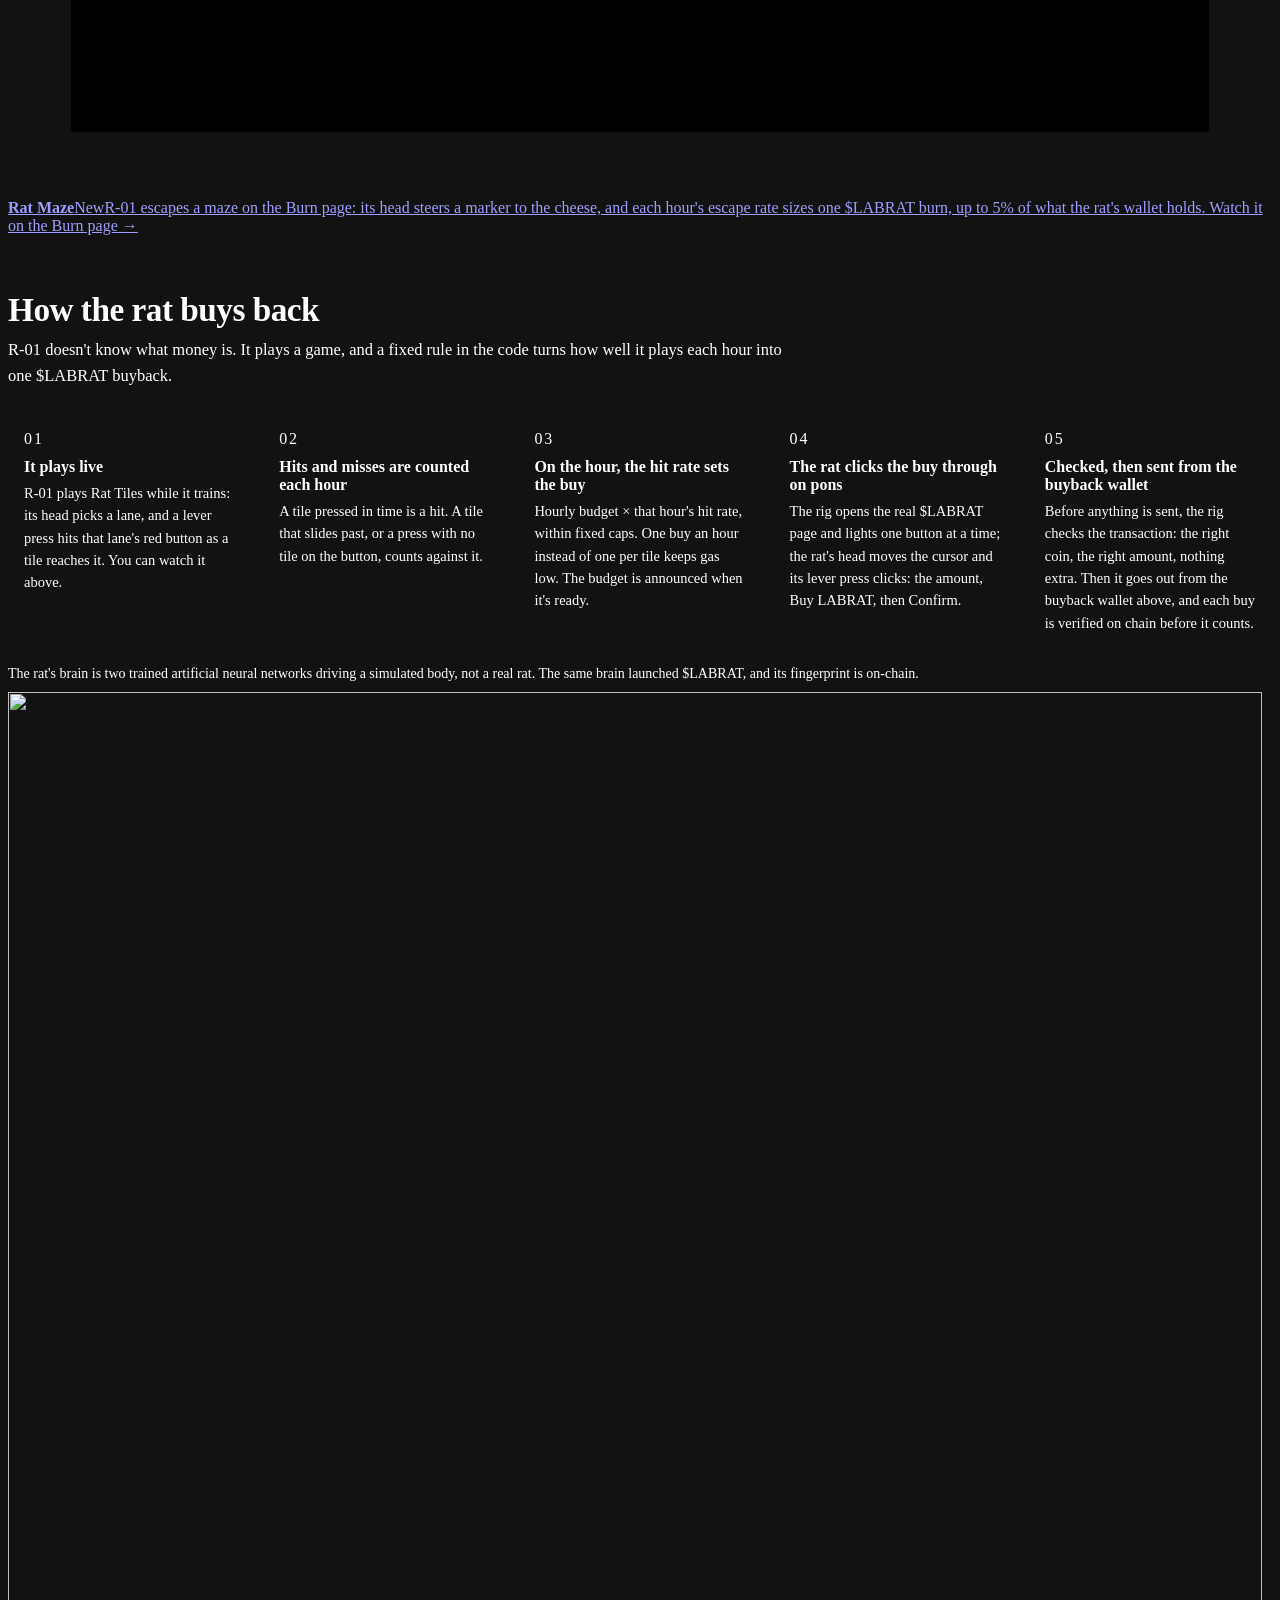
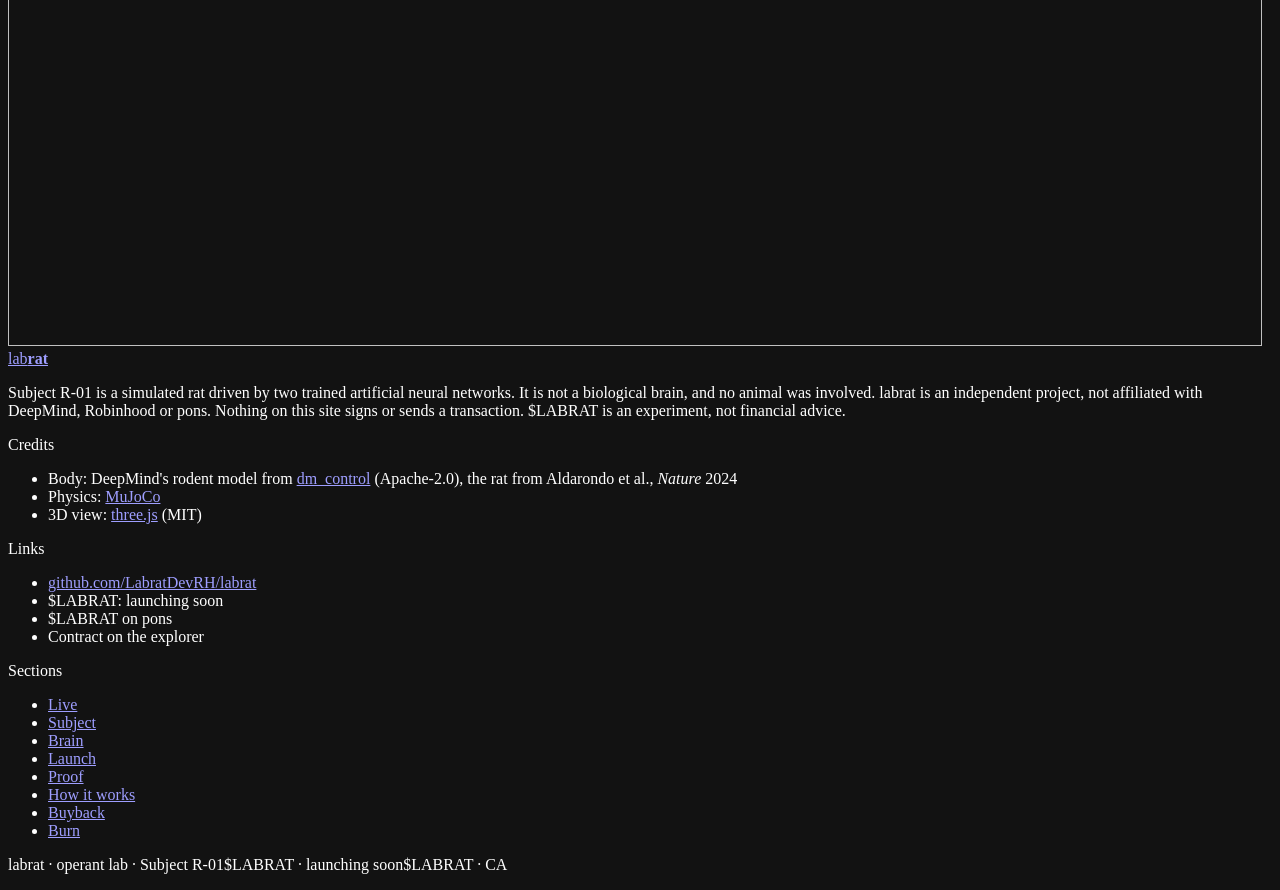
==== commit 7a97561f: "feat(buyback): a paused state that keeps the executed buybacks The engine now publishes 'executed' i" ====
--- a/site/buyback/index.html
+++ b/site/buyback/index.html
@@ -128,10 +128,10 @@
       <a href="/buyback#live">Live</a>
       <a href="/buyback#buybacks">Buybacks</a>
       <a href="/buyback#piano">Rat Tiles</a>
-      <a href="/buyback#maze">Rat Maze</a>
       <a href="/buyback#rat-on-pons">Rat on pons</a>
       <a href="/buyback#how">How it works</a>
       <a href="/buyback" aria-current="page">Buyback</a>
+      <a href="/burn">Burn</a>
     </nav>
     <a class="nav-status conn" id="nav-status" href="/buyback#live" title="Status of the live panel"><i></i><span id="nav-status-t">connecting</span></a>
     <a class="nav-gh" href="https://github.com/LabratDevRH/labrat" target="_blank" rel="noopener"><svg aria-hidden="true"><use href="#i-gh"/></svg><span>GitHub</span></a>
@@ -251,47 +251,14 @@
     </section>
   </div>
 
-  <!-- Rat Maze: R-01 escapes a maze (site.js draws the maze from the relay's "maze" / "maze_end" messages of a training
-       run whose task is "maze") -->
+  <!-- Rat Maze lives on /burn now (its escapes size the hourly burn): a pointer, with the same status chip as the home
+       page's teaser (site.js sets it while the maze trainer streams) -->
   <div class="wrap wide">
-    <section class="mz" id="maze" aria-labelledby="mz-title" data-state="connecting">
-      <div class="bb-bar">
-        <h2 class="bb-title" id="mz-title">Rat Maze</h2>
-        <span class="mz-kicker">R-01 escapes a maze</span>
-        <span class="badge conn" id="mz-badge"><i aria-hidden="true"></i><b id="mz-badge-t">CONNECTING</b></span>
-        <span class="bb-conn" id="mz-conn"></span>
-      </div>
-      <p class="bb-rule mz-rule">A maze on R-01's screen, seen from above, with cheese at the exit. The rat's head direction moves its marker, walls stop it, and reaching the cheese is an escape; then a harder maze appears. It senses only the openings around it and the way to the cheese, never the whole map.</p>
-      <div class="mz-body">
-        <figure class="mz-board">
-          <div class="mz-screen" id="mz-screen">
-            <canvas id="mz-canvas" role="img" aria-label="The Rat Maze board: a maze seen from above, with the rat's marker, a trail of the cells it visited and a cheese wedge at the exit"></canvas>
-            <div class="mz-empty" id="mz-empty"><b id="mz-empty-t">Connecting to the lab</b><span id="mz-empty-s"></span></div>
-          </div>
-          <figcaption class="mz-cap" id="mz-cap"></figcaption>
-        </figure>
-        <aside class="mz-side" aria-label="Maze readout">
-          <div>
-            <p class="rp-k">This maze</p>
-            <p class="mz-now" id="mz-now">&mdash;</p>
-            <p class="mz-now-s" id="mz-now-s"></p>
-          </div>
-          <div>
-            <p class="rp-k">Score since you tuned in</p>
-            <dl class="bb-kv mz-kv">
-              <div><dt>Maze size</dt><dd id="mz-size">&mdash;</dd></div>
-              <div><dt>Mazes escaped</dt><dd id="mz-esc">&mdash;</dd></div>
-              <div><dt>Escape rate</dt><dd id="mz-rate">&mdash;</dd></div>
-              <div><dt>Avg steps to cheese</dt><dd id="mz-avg">&mdash;</dd></div>
-              <div><dt>Current streak</dt><dd id="mz-streak">&mdash;</dd></div>
-              <div><dt>Timed out</dt><dd id="mz-to">&mdash;</dd></div>
-            </dl>
-          </div>
-          <p class="mz-sub" id="mz-sub"></p>
-          <p class="bb-note mz-how">No lever press is needed here: where R-01's head points is where the marker goes. Its network is told which of the four sides of its cell are open, the direction and rough distance to the cheese, its own speed and the last few cells it visited, as numbers. It never sees the whole map, and this view is our drawing of its simulation, not a picture it sees. Escaping earns a reward; every step, every bump into a wall and every dead end counts against it, and a maze that runs out of time ends without the cheese. Training starts with small open mazes and grows them as the rat improves.<span id="mz-bb" hidden> Each maze escaped counts as a hit and each one that runs out of time as a miss for the hour's $LABRAT buyback.</span></p>
-        </aside>
-      </div>
-    </section>
+    <a class="mz-teaser" id="mz-teaser" href="/burn#maze" data-state="idle">
+      <span class="mz-teaser-ic" aria-hidden="true"><svg viewBox="0 0 40 40" aria-hidden="true"><path class="mz-ti-w" d="M2 2h36v36H2zM11 2v18M20 11v9h9M11 29h18M29 20v9M2 20h9M20 29v9M29 11h9"/><circle class="mz-ti-c" cx="33.5" cy="33.5" r="2.6"/><circle class="mz-ti-r" cx="6.5" cy="6.5" r="2.4"/></svg></span>
+      <span class="mz-teaser-t"><span class="mz-teaser-h"><b>Rat Maze</b><span class="mz-teaser-s" id="mz-teaser-s"><i></i><span id="mz-teaser-st">New</span></span></span><span class="mz-teaser-d">R-01 escapes a maze on the Burn page: its head steers a marker to the cheese, and each hour's escape rate sizes one $LABRAT burn, up to 5% of what the rat's wallet holds.</span></span>
+      <span class="mz-teaser-go">Watch it on the Burn page <span aria-hidden="true">&rarr;</span></span>
+    </a>
   </div>
 
   <!-- rat buybacks panel (buyback.js, site.js) -->
@@ -335,6 +302,8 @@
         <div><dt id="bb-buys-k">Simulated buys</dt><dd id="bb-buys">&mdash;</dd></div>
         <div><dt id="bb-out-k">LABRAT (simulated)</dt><dd id="bb-out">&mdash;</dd></div>
       </dl>
+      <p class="bbh-k" id="bb-exec-k" hidden>Executed buybacks</p>
+      <ol class="bb-list" id="bb-exec" aria-label="Executed buybacks" hidden></ol>
       <ol class="bb-list" id="bb-list" aria-label="Recent buybacks"></ol>
       <p class="bb-note" id="bb-note"></p>
     </section>
@@ -428,7 +397,7 @@
         <p class="foot-k">Sections</p>
         <ul class="foot-nav">
           <li><a href="/#live">Live</a></li><li><a href="/#subject">Subject</a></li><li><a href="/#brain">Brain</a></li>
-          <li><a href="/#launch">Launch</a></li><li><a href="/#proof">Proof</a></li><li><a href="/buyback#how">How it works</a></li><li><a href="/buyback">Buyback</a></li>
+          <li><a href="/#launch">Launch</a></li><li><a href="/#proof">Proof</a></li><li><a href="/buyback#how">How it works</a></li><li><a href="/buyback">Buyback</a></li><li><a href="/burn">Burn</a></li>
         </ul>
       </div>
     </div>
